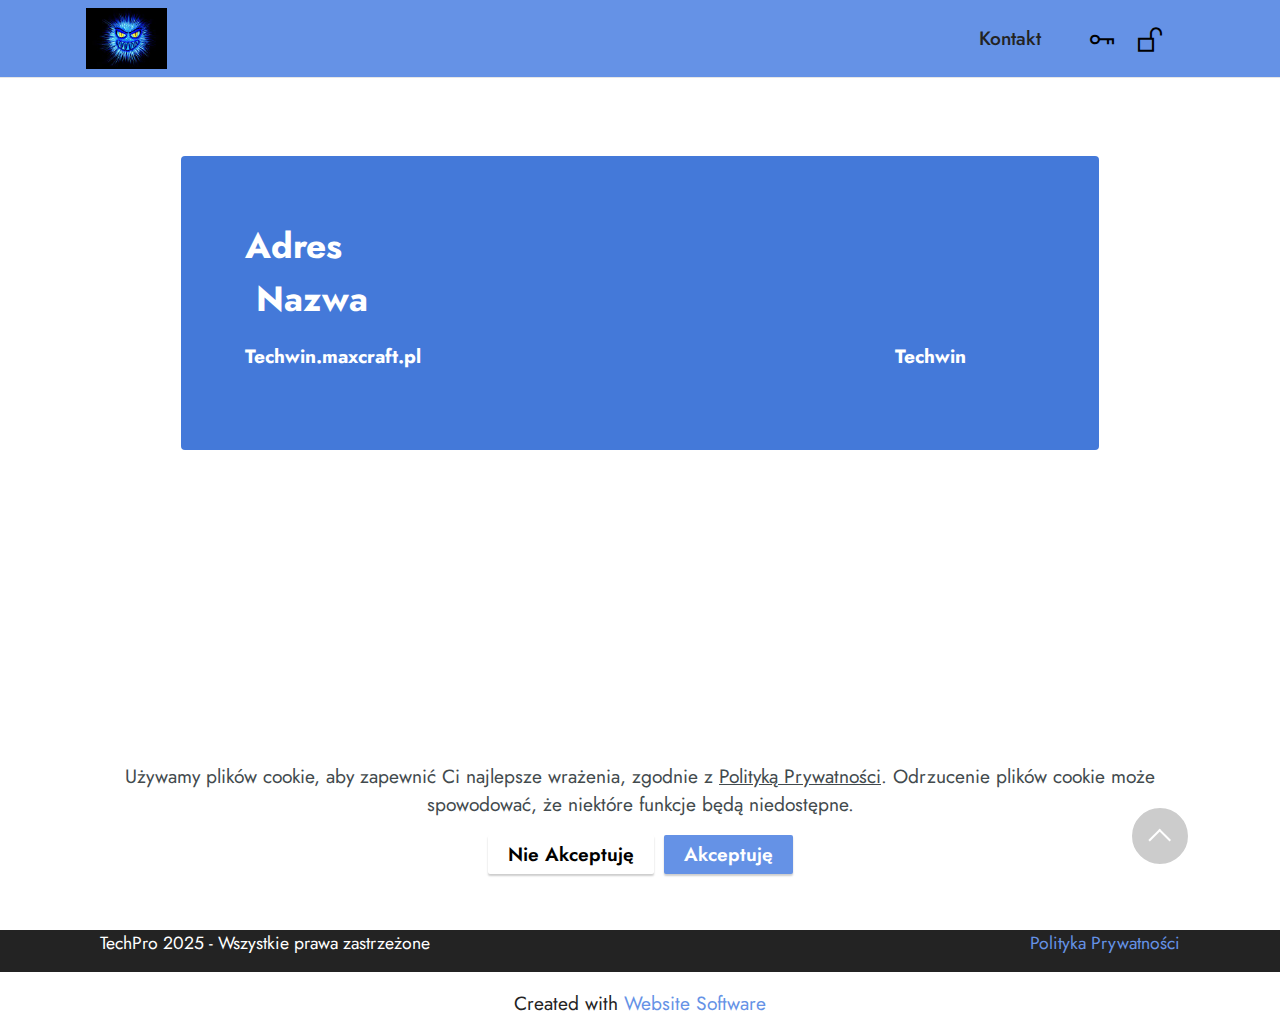
==== page4.html @ 2846bde7 "Add files via upload" ====
<!DOCTYPE html>
<html  >
<head>
  <!-- Site made with Mobirise Website Builder v5.7.0, https://mobirise.com -->
  <meta charset="UTF-8">
  <meta http-equiv="X-UA-Compatible" content="IE=edge">
  <meta name="generator" content="Mobirise v5.7.0, mobirise.com">
  <meta name="viewport" content="width=device-width, initial-scale=1, minimum-scale=1">
  <link rel="shortcut icon" href="assets/images/mbr-121x91.jpg" type="image/x-icon">
  <meta name="description" content="">
  
  
  <title>ip serwera</title>
  <link rel="stylesheet" href="assets/web/assets/mobirise-icons2/mobirise2.css">
  <link rel="stylesheet" href="assets/bootstrap/css/bootstrap.min.css">
  <link rel="stylesheet" href="assets/bootstrap/css/bootstrap-grid.min.css">
  <link rel="stylesheet" href="assets/bootstrap/css/bootstrap-reboot.min.css">
  <link rel="stylesheet" href="assets/animatecss/animate.css">
  <link rel="stylesheet" href="assets/dropdown/css/style.css">
  <link rel="stylesheet" href="assets/socicon/css/styles.css">
  <link rel="stylesheet" href="assets/theme/css/style.css">
  <link rel="preload" href="https://fonts.googleapis.com/css?family=Jost:100,200,300,400,500,600,700,800,900,100i,200i,300i,400i,500i,600i,700i,800i,900i&display=swap" as="style" onload="this.onload=null;this.rel='stylesheet'">
  <noscript><link rel="stylesheet" href="https://fonts.googleapis.com/css?family=Jost:100,200,300,400,500,600,700,800,900,100i,200i,300i,400i,500i,600i,700i,800i,900i&display=swap"></noscript>
  <link rel="preload" as="style" href="assets/mobirise/css/mbr-additional.css"><link rel="stylesheet" href="assets/mobirise/css/mbr-additional.css" type="text/css">

  
  
  
</head>
<body>
  
  <section data-bs-version="5.1" class="menu cid-s48OLK6784" once="menu" id="menu1-13">
    
    <nav class="navbar navbar-dropdown navbar-fixed-top navbar-expand-lg">
        <div class="container">
            <div class="navbar-brand">
                <span class="navbar-logo">
                    <a href="index.html">
                        <img src="assets/images/mbr-121x91.jpg" alt="Mobirise Website Builder" style="height: 3.8rem;">
                    </a>
                </span>
                
            </div>
            <button class="navbar-toggler" type="button" data-toggle="collapse" data-bs-toggle="collapse" data-target="#navbarSupportedContent" data-bs-target="#navbarSupportedContent" aria-controls="navbarNavAltMarkup" aria-expanded="false" aria-label="Toggle navigation">
                <div class="hamburger">
                    <span></span>
                    <span></span>
                    <span></span>
                    <span></span>
                </div>
            </button>
            <div class="collapse navbar-collapse" id="navbarSupportedContent">
                <ul class="navbar-nav nav-dropdown nav-right" data-app-modern-menu="true"><li class="nav-item"><a class="nav-link link text-black text-primary display-7" href="index.html#content4-z">Kontakt</a></li></ul>
                <div class="icons-menu">
                    <a class="iconfont-wrapper" href="page4.html">
                        <span class="p-2 mbr-iconfont mobi-mbri-key mobi-mbri"></span>
                    </a>
                    <a class="iconfont-wrapper" href="page2.html">
                        <span class="p-2 mbr-iconfont mobi-mbri-unlock mobi-mbri"></span>
                    </a>
                    
                    
                </div>
                
            </div>
        </div>
    </nav>

</section>

<section data-bs-version="5.1" class="content15 cid-tpIRMwfz1e" id="content15-15">

    

    
    
    <div class="container">
        <div class="row justify-content-center">
            <div class="card col-md-12 col-lg-10">
                <div class="card-wrapper">
                    <div class="card-box align-left">
                        <h4 class="card-title mbr-fonts-style mbr-white mb-3 display-5">
                            <strong>Adres&nbsp; &nbsp; &nbsp; &nbsp; &nbsp; &nbsp; &nbsp; &nbsp; &nbsp; &nbsp; &nbsp; &nbsp; &nbsp; &nbsp; &nbsp; &nbsp; &nbsp; &nbsp; &nbsp; &nbsp; &nbsp; &nbsp; &nbsp; &nbsp; &nbsp; &nbsp; &nbsp; &nbsp;Nazwa</strong></h4>
                        <p class="mbr-text mbr-fonts-style display-7"><strong>Techwin.maxcraft.pl&nbsp;</strong>&nbsp; &nbsp; &nbsp; &nbsp; &nbsp; &nbsp; &nbsp; &nbsp; &nbsp; &nbsp; &nbsp; &nbsp; &nbsp; &nbsp; &nbsp; &nbsp; &nbsp; &nbsp; &nbsp; &nbsp; &nbsp; &nbsp; &nbsp; &nbsp; &nbsp; &nbsp; &nbsp; &nbsp; &nbsp; &nbsp; &nbsp; &nbsp; &nbsp; &nbsp; &nbsp; &nbsp; &nbsp; &nbsp; &nbsp;&nbsp;<strong>Techwin</strong></p>
                        
                    </div>
                </div>
            </div>
        </div>
    </div>
</section>

<section data-bs-version="5.1" class="content4 cid-tpISpllQGS" id="content4-16">
    

    
    
    <div class="container">
        <div class="row justify-content-center">
            <div class="title col-md-12 col-lg-10">
                <h3 class="mbr-section-title mbr-fonts-style align-center mb-4 display-2"></h3>
                <h4 class="mbr-section-subtitle align-center mbr-fonts-style mb-4 display-5"></h4>
                
            </div>
        </div>
    </div>
</section>

<section data-bs-version="5.1" class="footer7 cid-tpHSxvSnm4" once="footers" id="footer7-14">

    

    

    <div class="container">
        <div class="media-container-row align-center mbr-white">
            <div class="col-12">
                <p class="mbr-text mb-0 mbr-fonts-style display-4">TechPro 2025 - Wszystkie prawa zastrzeżone&nbsp; &nbsp; &nbsp; &nbsp; &nbsp; &nbsp; &nbsp; &nbsp; &nbsp; &nbsp; &nbsp; &nbsp; &nbsp; &nbsp; &nbsp; &nbsp; &nbsp; &nbsp; &nbsp; &nbsp; &nbsp; &nbsp; &nbsp; &nbsp; &nbsp; &nbsp; &nbsp; &nbsp; &nbsp; &nbsp; &nbsp; &nbsp; &nbsp; &nbsp; &nbsp; &nbsp; &nbsp; &nbsp; &nbsp; &nbsp; &nbsp; &nbsp; &nbsp; &nbsp; &nbsp; &nbsp; &nbsp; &nbsp; &nbsp; &nbsp; &nbsp; &nbsp; &nbsp; &nbsp; &nbsp; &nbsp; &nbsp; &nbsp; &nbsp; &nbsp;&nbsp;<a href="polityka-prywatnosci.html" class="text-primary">Polityka Prywatności</a></p>
            </div>
        </div>
    </div>
</section><section class="display-7" style="padding: 0;align-items: center;justify-content: center;flex-wrap: wrap;    align-content: center;display: flex;position: relative;height: 4rem;"><a href="https://mobiri.se/2919796" style="flex: 1 1;height: 4rem;position: absolute;width: 100%;z-index: 1;"><img alt="" style="height: 4rem;" src="[data-uri]"></a><p style="margin: 0;text-align: center;" class="display-7">Created with &#8204;</p><a style="z-index:1" href="https://mobirise.com/html-builder.html"> Website Software</a></section><script type="text/plain" data-src="assets/bootstrap/js/bootstrap.bundle.min.js"></script><script src="assets/web/assets/cookies-alert-plugin/cookies-alert-core.js"></script><script src="assets/web/assets/cookies-alert-plugin/cookies-alert-script.js"></script><script type="text/plain" data-src="assets/smoothscroll/smooth-scroll.js"></script><script type="text/plain" data-src="assets/ytplayer/index.js"></script><script type="text/plain" data-src="assets/dropdown/js/navbar-dropdown.js"></script><script type="text/plain" data-src="assets/theme/js/script.js"></script>
  
  
<input name="cookieData" type="hidden" data-cookie-cookiesAlertType='2' data-cookie-customDialogSelector='null' data-cookie-colorText='#424a4d' data-cookie-colorBg='rgb(255, 255, 255)' data-cookie-opacityOverlay='1' data-cookie-textButton='Akceptuję' data-cookie-rejectText='Nie Akceptuję' data-cookie-colorButton='#6592e6' data-cookie-rejectColor='#ffffff' data-cookie-colorLink='#424a4d' data-cookie-underlineLink='true' data-cookie-text="Używamy plików cookie, aby zapewnić Ci najlepsze wrażenia, zgodnie z <a href='polityka-prywatnosci.html'>Polityką Prywatności</a>. Odrzucenie plików cookie może spowodować, że niektóre funkcje będą niedostępne.">
   <div id="scrollToTop" class="scrollToTop mbr-arrow-up"><a style="text-align: center;"><i class="mbr-arrow-up-icon mbr-arrow-up-icon-cm cm-icon cm-icon-smallarrow-up"></i></a></div>
    <input name="animation" type="hidden">
  </body>
</html>
---- assets/web/assets/mobirise-icons2/mobirise2.css ----
@font-face {
  font-family: 'Moririse2';
  font-display: swap;
  src:  url('mobirise2.eot?f2bix4');
  src:  url('mobirise2.eot?f2bix4#iefix') format('embedded-opentype'),
    url('mobirise2.ttf?f2bix4') format('truetype'),
    url('mobirise2.woff?f2bix4') format('woff'),
    url('mobirise2.svg?f2bix4#mobirise2') format('svg');
  font-weight: normal;
  font-style: normal;
}

[class^="mobi-"], [class*=" mobi-"] {
  /* use !important to prevent issues with browser extensions that change fonts */
  font-family: 'Moririse2' !important;
  speak: none;
  font-style: normal;
  font-weight: normal;
  font-variant: normal;
  text-transform: none;
  line-height: 1;

  /* Better Font Rendering =========== */
  -webkit-font-smoothing: antialiased;
  -moz-osx-font-smoothing: grayscale;
}

.mobi-mbri-add-submenu:before {
  content: "\e900";
}
.mobi-mbri-alert:before {
  content: "\e901";
}
.mobi-mbri-align-center:before {
  content: "\e902";
}
.mobi-mbri-align-justify:before {
  content: "\e903";
}
.mobi-mbri-align-left:before {
  content: "\e904";
}
.mobi-mbri-align-right:before {
  content: "\e905";
}
.mobi-mbri-android:before {
  content: "\e906";
}
.mobi-mbri-apple:before {
  content: "\e907";
}
.mobi-mbri-arrow-down:before {
  content: "\e908";
}
.mobi-mbri-arrow-next:before {
  content: "\e909";
}
.mobi-mbri-arrow-prev:before {
  content: "\e90a";
}
.mobi-mbri-arrow-up:before {
  content: "\e90b";
}
.mobi-mbri-bold:before {
  content: "\e90c";
}
.mobi-mbri-bookmark:before {
  content: "\e90d";
}
.mobi-mbri-bootstrap:before {
  content: "\e90e";
}
.mobi-mbri-briefcase:before {
  content: "\e90f";
}
.mobi-mbri-browse:before {
  content: "\e910";
}
.mobi-mbri-bulleted-list:before {
  content: "\e911";
}
.mobi-mbri-calendar:before {
  content: "\e912";
}
.mobi-mbri-camera:before {
  content: "\e913";
}
.mobi-mbri-cart-add:before {
  content: "\e914";
}
.mobi-mbri-cart-full:before {
  content: "\e915";
}
.mobi-mbri-cash:before {
  content: "\e916";
}
.mobi-mbri-change-style:before {
  content: "\e917";
}
.mobi-mbri-chat:before {
  content: "\e918";
}
.mobi-mbri-clock:before {
  content: "\e919";
}
.mobi-mbri-close:before {
  content: "\e91a";
}
.mobi-mbri-cloud:before {
  content: "\e91b";
}
.mobi-mbri-code:before {
  content: "\e91c";
}
.mobi-mbri-contact-form:before {
  content: "\e91d";
}
.mobi-mbri-credit-card:before {
  content: "\e91e";
}
.mobi-mbri-cursor-click:before {
  content: "\e91f";
}
.mobi-mbri-cust-feedback:before {
  content: "\e920";
}
.mobi-mbri-database:before {
  content: "\e921";
}
.mobi-mbri-delivery:before {
  content: "\e922";
}
.mobi-mbri-desktop:before {
  content: "\e923";
}
.mobi-mbri-devices:before {
  content: "\e924";
}
.mobi-mbri-down:before {
  content: "\e925";
}
.mobi-mbri-download-2:before {
  content: "\e926";
}
.mobi-mbri-download:before {
  content: "\e927";
}
.mobi-mbri-drag-n-drop-2:before {
  content: "\e928";
}
.mobi-mbri-drag-n-drop:before {
  content: "\e929";
}
.mobi-mbri-edit-2:before {
  content: "\e92a";
}
.mobi-mbri-edit:before {
  content: "\e92b";
}
.mobi-mbri-error:before {
  content: "\e92c";
}
.mobi-mbri-extension:before {
  content: "\e92d";
}
.mobi-mbri-features:before {
  content: "\e92e";
}
.mobi-mbri-file:before {
  content: "\e92f";
}
.mobi-mbri-flag:before {
  content: "\e930";
}
.mobi-mbri-folder:before {
  content: "\e931";
}
.mobi-mbri-gift:before {
  content: "\e932";
}
.mobi-mbri-github:before {
  content: "\e933";
}
.mobi-mbri-globe-2:before {
  content: "\e934";
}
.mobi-mbri-globe:before {
  content: "\e935";
}
.mobi-mbri-growing-chart:before {
  content: "\e936";
}
.mobi-mbri-hearth:before {
  content: "\e937";
}
.mobi-mbri-help:before {
  content: "\e938";
}
.mobi-mbri-home:before {
  content: "\e939";
}
.mobi-mbri-hot-cup:before {
  content: "\e93a";
}
.mobi-mbri-idea:before {
  content: "\e93b";
}
.mobi-mbri-image-gallery:before {
  content: "\e93c";
}
.mobi-mbri-image-slider:before {
  content: "\e93d";
}
.mobi-mbri-info:before {
  content: "\e93e";
}
.mobi-mbri-italic:before {
  content: "\e93f";
}
.mobi-mbri-key:before {
  content: "\e940";
}
.mobi-mbri-laptop:before {
  content: "\e941";
}
.mobi-mbri-layers:before {
  content: "\e942";
}
.mobi-mbri-left-right:before {
  content: "\e943";
}
.mobi-mbri-left:before {
  content: "\e944";
}
.mobi-mbri-letter:before {
  content: "\e945";
}
.mobi-mbri-like:before {
  content: "\e946";
}
.mobi-mbri-link:before {
  content: "\e947";
}
.mobi-mbri-lock:before {
  content: "\e948";
}
.mobi-mbri-login:before {
  content: "\e949";
}
.mobi-mbri-logout:before {
  content: "\e94a";
}
.mobi-mbri-magic-stick:before {
  content: "\e94b";
}
.mobi-mbri-map-pin:before {
  content: "\e94c";
}
.mobi-mbri-menu:before {
  content: "\e94d";
}
.mobi-mbri-mobile-2:before {
  content: "\e94e";
}
.mobi-mbri-mobile-horizontal:before {
  content: "\e94f";
}
.mobi-mbri-mobile:before {
  content: "\e950";
}
.mobi-mbri-mobirise:before {
  content: "\e951";
}
.mobi-mbri-more-horizontal:before {
  content: "\e952";
}
.mobi-mbri-more-vertical:before {
  content: "\e953";
}
.mobi-mbri-music:before {
  content: "\e954";
}
.mobi-mbri-new-file:before {
  content: "\e955";
}
.mobi-mbri-numbered-list:before {
  content: "\e956";
}
.mobi-mbri-opened-folder:before {
  content: "\e957";
}
.mobi-mbri-pages:before {
  content: "\e958";
}
.mobi-mbri-paper-plane:before {
  content: "\e959";
}
.mobi-mbri-paperclip:before {
  content: "\e95a";
}
.mobi-mbri-phone:before {
  content: "\e95b";
}
.mobi-mbri-photo:before {
  content: "\e95c";
}
.mobi-mbri-photos:before {
  content: "\e95d";
}
.mobi-mbri-pin:before {
  content: "\e95e";
}
.mobi-mbri-play:before {
  content: "\e95f";
}
.mobi-mbri-plus:before {
  content: "\e960";
}
.mobi-mbri-preview:before {
  content: "\e961";
}
.mobi-mbri-print:before {
  content: "\e962";
}
.mobi-mbri-protect:before {
  content: "\e963";
}
.mobi-mbri-question:before {
  content: "\e964";
}
.mobi-mbri-quote-left:before {
  content: "\e965";
}
.mobi-mbri-quote-right:before {
  content: "\e966";
}
.mobi-mbri-redo:before {
  content: "\e967";
}
.mobi-mbri-refresh:before {
  content: "\e968";
}
.mobi-mbri-responsive-2:before {
  content: "\e969";
}
.mobi-mbri-responsive:before {
  content: "\e96a";
}
.mobi-mbri-right:before {
  content: "\e96b";
}
.mobi-mbri-rocket:before {
  content: "\e96c";
}
.mobi-mbri-sad-face:before {
  content: "\e96d";
}
.mobi-mbri-sale:before {
  content: "\e96e";
}
.mobi-mbri-save:before {
  content: "\e96f";
}
.mobi-mbri-search:before {
  content: "\e970";
}
.mobi-mbri-setting-2:before {
  content: "\e971";
}
.mobi-mbri-setting-3:before {
  content: "\e972";
}
.mobi-mbri-setting:before {
  content: "\e973";
}
.mobi-mbri-share:before {
  content: "\e974";
}
.mobi-mbri-shopping-bag:before {
  content: "\e975";
}
.mobi-mbri-shopping-basket:before {
  content: "\e976";
}
.mobi-mbri-shopping-cart:before {
  content: "\e977";
}
.mobi-mbri-sites:before {
  content: "\e978";
}
.mobi-mbri-smile-face:before {
  content: "\e979";
}
.mobi-mbri-speed:before {
  content: "\e97a";
}
.mobi-mbri-star:before {
  content: "\e97b";
}
.mobi-mbri-success:before {
  content: "\e97c";
}
.mobi-mbri-sun:before {
  content: "\e97d";
}
.mobi-mbri-sun2:before {
  content: "\e97e";
}
.mobi-mbri-tablet-vertical:before {
  content: "\e97f";
}
.mobi-mbri-tablet:before {
  content: "\e980";
}
.mobi-mbri-target:before {
  content: "\e981";
}
.mobi-mbri-timer:before {
  content: "\e982";
}
.mobi-mbri-to-ftp:before {
  content: "\e983";
}
.mobi-mbri-to-local-drive:before {
  content: "\e984";
}
.mobi-mbri-touch-swipe:before {
  content: "\e985";
}
.mobi-mbri-touch:before {
  content: "\e986";
}
.mobi-mbri-trash:before {
  content: "\e987";
}
.mobi-mbri-underline:before {
  content: "\e988";
}
.mobi-mbri-undo:before {
  content: "\e989";
}
.mobi-mbri-unlink:before {
  content: "\e98a";
}
.mobi-mbri-unlock:before {
  content: "\e98b";
}
.mobi-mbri-up-down:before {
  content: "\e98c";
}
.mobi-mbri-up:before {
  content: "\e98d";
}
.mobi-mbri-update:before {
  content: "\e98e";
}
.mobi-mbri-upload-2:before {
  content: "\e98f";
}
.mobi-mbri-upload:before {
  content: "\e990";
}
.mobi-mbri-user-2:before {
  content: "\e991";
}
.mobi-mbri-user:before {
  content: "\e992";
}
.mobi-mbri-users:before {
  content: "\e993";
}
.mobi-mbri-video-play:before {
  content: "\e994";
}
.mobi-mbri-video:before {
  content: "\e995";
}
.mobi-mbri-watch:before {
  content: "\e996";
}
.mobi-mbri-website-theme-2:before {
  content: "\e997";
}
.mobi-mbri-website-theme:before {
  content: "\e998";
}
.mobi-mbri-wifi:before {
  content: "\e999";
}
.mobi-mbri-windows:before {
  content: "\e99a";
}
.mobi-mbri-zoom-in:before {
  content: "\e99b";
}
.mobi-mbri-zoom-out:before {
  content: "\e99c";
}
---- assets/dropdown/css/style.css ----
.navbar-dropdown {
  left: 0;
  padding: 0;
  position: absolute;
  right: 0;
  top: 0;
  transition: all 0.45s ease;
  z-index: 1030;
  background: #282828; }
  .navbar-dropdown .navbar-logo {
    margin-right: 0.8rem;
    transition: margin 0.3s ease-in-out;
    vertical-align: middle; }
    .navbar-dropdown .navbar-logo img {
      height: 3.125rem;
      transition: all 0.3s ease-in-out; }
    .navbar-dropdown .navbar-logo.mbr-iconfont {
      font-size: 3.125rem;
      line-height: 3.125rem; }
  .navbar-dropdown .navbar-caption {
    font-weight: 700;
    white-space: normal;
    vertical-align: -4px;
    line-height: 3.125rem !important; }
    .navbar-dropdown .navbar-caption, .navbar-dropdown .navbar-caption:hover {
      color: inherit;
      text-decoration: none; }
  .navbar-dropdown .mbr-iconfont + .navbar-caption {
    vertical-align: -1px; }
  .navbar-dropdown.navbar-fixed-top {
    position: fixed; }
  .navbar-dropdown .navbar-brand span {
    vertical-align: -4px; }
  .navbar-dropdown.bg-color.transparent {
    background: none; }
  .navbar-dropdown.navbar-short .navbar-brand {
    padding: 0.625rem 0; }
    .navbar-dropdown.navbar-short .navbar-brand span {
      vertical-align: -1px; }
  .navbar-dropdown.navbar-short .navbar-caption {
    line-height: 2.375rem !important;
    vertical-align: -2px; }
  .navbar-dropdown.navbar-short .navbar-logo {
    margin-right: 0.5rem; }
    .navbar-dropdown.navbar-short .navbar-logo img {
      height: 2.375rem; }
    .navbar-dropdown.navbar-short .navbar-logo.mbr-iconfont {
      font-size: 2.375rem;
      line-height: 2.375rem; }
  .navbar-dropdown.navbar-short .mbr-table-cell {
    height: 3.625rem; }
  .navbar-dropdown .navbar-close {
    left: 0.6875rem;
    position: fixed;
    top: 0.75rem;
    z-index: 1000; }
  .navbar-dropdown .hamburger-icon {
    content: "";
    display: inline-block;
    vertical-align: middle;
    width: 16px;
    -webkit-box-shadow: 0 -6px 0 1px #282828,0 0 0 1px #282828,0 6px 0 1px #282828;
    -moz-box-shadow: 0 -6px 0 1px #282828,0 0 0 1px #282828,0 6px 0 1px #282828;
    box-shadow: 0 -6px 0 1px #282828,0 0 0 1px #282828,0 6px 0 1px #282828; }

.dropdown-menu .dropdown-toggle[data-toggle="dropdown-submenu"]::after {
  border-bottom: 0.35em solid transparent;
  border-left: 0.35em solid;
  border-right: 0;
  border-top: 0.35em solid transparent;
  margin-left: 0.3rem; }

.dropdown-menu .dropdown-item:focus {
  outline: 0; }

.nav-dropdown {
  font-size: 0.75rem;
  font-weight: 500;
  height: auto !important; }
  .nav-dropdown .nav-btn {
    padding-left: 1rem; }
  .nav-dropdown .link {
    margin: .667em 1.667em;
    font-weight: 500;
    padding: 0;
    transition: color .2s ease-in-out; }
    .nav-dropdown .link.dropdown-toggle {
      margin-right: 2.583em; }
      .nav-dropdown .link.dropdown-toggle::after {
        margin-left: .25rem;
        border-top: 0.35em solid;
        border-right: 0.35em solid transparent;
        border-left: 0.35em solid transparent;
        border-bottom: 0; }
      .nav-dropdown .link.dropdown-toggle[aria-expanded="true"] {
        margin: 0;
        padding: 0.667em 3.263em  0.667em 1.667em; }
  .nav-dropdown .link::after,
  .nav-dropdown .dropdown-item::after {
    color: inherit; }
  .nav-dropdown .btn {
    font-size: 0.75rem;
    font-weight: 700;
    letter-spacing: 0;
    margin-bottom: 0;
    padding-left: 1.25rem;
    padding-right: 1.25rem; }
  .nav-dropdown .dropdown-menu {
    border-radius: 0;
    border: 0;
    left: 0;
    margin: 0;
    padding-bottom: 1.25rem;
    padding-top: 1.25rem;
    position: relative; }
  .nav-dropdown .dropdown-submenu {
    margin-left: 0.125rem;
    top: 0; }
  .nav-dropdown .dropdown-item {
    font-weight: 500;
    line-height: 2;
    padding: 0.3846em 4.615em 0.3846em 1.5385em;
    position: relative;
    transition: color .2s ease-in-out, background-color .2s ease-in-out; }
    .nav-dropdown .dropdown-item::after {
      margin-top: -0.3077em;
      position: absolute;
      right: 1.1538em;
      top: 50%; }
    .nav-dropdown .dropdown-item:focus, .nav-dropdown .dropdown-item:hover {
      background: none; }

@media (max-width: 767px) {
  .nav-dropdown.navbar-toggleable-sm {
    bottom: 0;
    display: none;
    left: 0;
    overflow-x: hidden;
    position: fixed;
    top: 0;
    transform: translateX(-100%);
    -ms-transform: translateX(-100%);
    -webkit-transform: translateX(-100%);
    width: 18.75rem;
    z-index: 999; } }
.nav-dropdown.navbar-toggleable-xl {
  bottom: 0;
  display: none;
  left: 0;
  overflow-x: hidden;
  position: fixed;
  top: 0;
  transform: translateX(-100%);
  -ms-transform: translateX(-100%);
  -webkit-transform: translateX(-100%);
  width: 18.75rem;
  z-index: 999; }

.nav-dropdown-sm {
  display: block !important;
  overflow-x: hidden;
  overflow: auto;
  padding-top: 3.875rem; }
  .nav-dropdown-sm::after {
    content: "";
    display: block;
    height: 3rem;
    width: 100%; }
  .nav-dropdown-sm.collapse.in ~ .navbar-close {
    display: block !important; }
  .nav-dropdown-sm.collapsing, .nav-dropdown-sm.collapse.in {
    transform: translateX(0);
    -ms-transform: translateX(0);
    -webkit-transform: translateX(0);
    transition: all 0.25s ease-out;
    -webkit-transition: all 0.25s ease-out;
    background: #282828; }
  .nav-dropdown-sm.collapsing[aria-expanded="false"] {
    transform: translateX(-100%);
    -ms-transform: translateX(-100%);
    -webkit-transform: translateX(-100%); }
  .nav-dropdown-sm .nav-item {
    display: block;
    margin-left: 0 !important;
    padding-left: 0; }
  .nav-dropdown-sm .link,
  .nav-dropdown-sm .dropdown-item {
    border-top: 1px dotted rgba(255, 255, 255, 0.1);
    font-size: 0.8125rem;
    line-height: 1.6;
    margin: 0 !important;
    padding: 0.875rem 2.4rem 0.875rem 1.5625rem !important;
    position: relative;
    white-space: normal; }
    .nav-dropdown-sm .link:focus, .nav-dropdown-sm .link:hover,
    .nav-dropdown-sm .dropdown-item:focus,
    .nav-dropdown-sm .dropdown-item:hover {
      background: rgba(0, 0, 0, 0.2) !important;
      color: #c0a375; }
  .nav-dropdown-sm .nav-btn {
    position: relative;
    padding: 1.5625rem 1.5625rem 0 1.5625rem; }
    .nav-dropdown-sm .nav-btn::before {
      border-top: 1px dotted rgba(255, 255, 255, 0.1);
      content: "";
      left: 0;
      position: absolute;
      top: 0;
      width: 100%; }
    .nav-dropdown-sm .nav-btn + .nav-btn {
      padding-top: 0.625rem; }
      .nav-dropdown-sm .nav-btn + .nav-btn::before {
        display: none; }
  .nav-dropdown-sm .btn {
    padding: 0.625rem 0; }
  .nav-dropdown-sm .dropdown-toggle[data-toggle="dropdown-submenu"]::after {
    margin-left: .25rem;
    border-top: 0.35em solid;
    border-right: 0.35em solid transparent;
    border-left: 0.35em solid transparent;
    border-bottom: 0; }
  .nav-dropdown-sm .dropdown-toggle[data-toggle="dropdown-submenu"][aria-expanded="true"]::after {
    border-top: 0;
    border-right: 0.35em solid transparent;
    border-left: 0.35em solid transparent;
    border-bottom: 0.35em solid; }
  .nav-dropdown-sm .dropdown-menu {
    margin: 0;
    padding: 0;
    position: relative;
    top: 0;
    left: 0;
    width: 100%;
    border: 0;
    float: none;
    border-radius: 0;
    background: none; }
  .nav-dropdown-sm .dropdown-submenu {
    left: 100%;
    margin-left: 0.125rem;
    margin-top: -1.25rem;
    top: 0; }

.navbar-toggleable-sm .nav-dropdown .dropdown-menu {
  position: absolute; }

.navbar-toggleable-sm .nav-dropdown .dropdown-submenu {
  left: 100%;
  margin-left: 0.125rem;
  margin-top: -1.25rem;
  top: 0; }

.navbar-toggleable-sm.opened .nav-dropdown .dropdown-menu {
  position: relative; }

.navbar-toggleable-sm.opened .nav-dropdown .dropdown-submenu {
  left: 0;
  margin-left: 00rem;
  margin-top: 0rem;
  top: 0; }

.is-builder .nav-dropdown.collapsing {
  transition: none !important; }
---- assets/socicon/css/styles.css ----
@charset "UTF-8";

@font-face {
  font-family: 'Socicon';
  src:  url('../fonts/socicon.eot');
  src:  url('../fonts/socicon.eot?#iefix') format('embedded-opentype'),
    url('../fonts/socicon.woff2') format('woff2'),
    url('../fonts/socicon.ttf') format('truetype'),
    url('../fonts/socicon.woff') format('woff'),
    url('../fonts/socicon.svg#socicon') format('svg');
  font-weight: normal;
  font-style: normal;
  font-display: swap;
}

[data-icon]:before {
  font-family: "socicon" !important;
  content: attr(data-icon);
  font-style: normal !important;
  font-weight: normal !important;
  font-variant: normal !important;
  text-transform: none !important;
  speak: none;
  line-height: 1;
  -webkit-font-smoothing: antialiased;
  -moz-osx-font-smoothing: grayscale;
}

[class^="socicon-"], [class*=" socicon-"] {
  /* use !important to prevent issues with browser extensions that change fonts */
  font-family: 'Socicon' !important;
  speak: none;
  font-style: normal;
  font-weight: normal;
  font-variant: normal;
  text-transform: none;
  line-height: 1;

  /* Better Font Rendering =========== */
  -webkit-font-smoothing: antialiased;
  -moz-osx-font-smoothing: grayscale;
}

.socicon-eitaa:before {
  content: "\e97c";
}
.socicon-soroush:before {
  content: "\e97d";
}
.socicon-bale:before {
  content: "\e97e";
}
.socicon-zazzle:before {
  content: "\e97b";
}
.socicon-society6:before {
  content: "\e97a";
}
.socicon-redbubble:before {
  content: "\e979";
}
.socicon-avvo:before {
  content: "\e978";
}
.socicon-stitcher:before {
  content: "\e977";
}
.socicon-googlehangouts:before {
  content: "\e974";
}
.socicon-dlive:before {
  content: "\e975";
}
.socicon-vsco:before {
  content: "\e976";
}
.socicon-flipboard:before {
  content: "\e973";
}
.socicon-ubuntu:before {
  content: "\e958";
}
.socicon-artstation:before {
  content: "\e959";
}
.socicon-invision:before {
  content: "\e95a";
}
.socicon-torial:before {
  content: "\e95b";
}
.socicon-collectorz:before {
  content: "\e95c";
}
.socicon-seenthis:before {
  content: "\e95d";
}
.socicon-googleplaymusic:before {
  content: "\e95e";
}
.socicon-debian:before {
  content: "\e95f";
}
.socicon-filmfreeway:before {
  content: "\e960";
}
.socicon-gnome:before {
  content: "\e961";
}
.socicon-itchio:before {
  content: "\e962";
}
.socicon-jamendo:before {
  content: "\e963";
}
.socicon-mix:before {
  content: "\e964";
}
.socicon-sharepoint:before {
  content: "\e965";
}
.socicon-tinder:before {
  content: "\e966";
}
.socicon-windguru:before {
  content: "\e967";
}
.socicon-cdbaby:before {
  content: "\e968";
}
.socicon-elementaryos:before {
  content: "\e969";
}
.socicon-stage32:before {
  content: "\e96a";
}
.socicon-tiktok:before {
  content: "\e96b";
}
.socicon-gitter:before {
  content: "\e96c";
}
.socicon-letterboxd:before {
  content: "\e96d";
}
.socicon-threema:before {
  content: "\e96e";
}
.socicon-splice:before {
  content: "\e96f";
}
.socicon-metapop:before {
  content: "\e970";
}
.socicon-naver:before {
  content: "\e971";
}
.socicon-remote:before {
  content: "\e972";
}
.socicon-internet:before {
  content: "\e957";
}
.socicon-moddb:before {
  content: "\e94b";
}
.socicon-indiedb:before {
  content: "\e94c";
}
.socicon-traxsource:before {
  content: "\e94d";
}
.socicon-gamefor:before {
  content: "\e94e";
}
.socicon-pixiv:before {
  content: "\e94f";
}
.socicon-myanimelist:before {
  content: "\e950";
}
.socicon-blackberry:before {
  content: "\e951";
}
.socicon-wickr:before {
  content: "\e952";
}
.socicon-spip:before {
  content: "\e953";
}
.socicon-napster:before {
  content: "\e954";
}
.socicon-beatport:before {
  content: "\e955";
}
.socicon-hackerone:before {
  content: "\e956";
}
.socicon-hackernews:before {
  content: "\e946";
}
.socicon-smashwords:before {
  content: "\e947";
}
.socicon-kobo:before {
  content: "\e948";
}
.socicon-bookbub:before {
  content: "\e949";
}
.socicon-mailru:before {
  content: "\e94a";
}
.socicon-gitlab:before {
  content: "\e945";
}
.socicon-instructables:before {
  content: "\e944";
}
.socicon-portfolio:before {
  content: "\e943";
}
.socicon-codered:before {
  content: "\e940";
}
.socicon-origin:before {
  content: "\e941";
}
.socicon-nextdoor:before {
  content: "\e942";
}
.socicon-udemy:before {
  content: "\e93f";
}
.socicon-livemaster:before {
  content: "\e93e";
}
.socicon-crunchbase:before {
  content: "\e93b";
}
.socicon-homefy:before {
  content: "\e93c";
}
.socicon-calendly:before {
  content: "\e93d";
}
.socicon-realtor:before {
  content: "\e90f";
}
.socicon-tidal:before {
  content: "\e910";
}
.socicon-qobuz:before {
  content: "\e911";
}
.socicon-natgeo:before {
  content: "\e912";
}
.socicon-mastodon:before {
  content: "\e913";
}
.socicon-unsplash:before {
  content: "\e914";
}
.socicon-homeadvisor:before {
  content: "\e915";
}
.socicon-angieslist:before {
  content: "\e916";
}
.socicon-codepen:before {
  content: "\e917";
}
.socicon-slack:before {
  content: "\e918";
}
.socicon-openaigym:before {
  content: "\e919";
}
.socicon-logmein:before {
  content: "\e91a";
}
.socicon-fiverr:before {
  content: "\e91b";
}
.socicon-gotomeeting:before {
  content: "\e91c";
}
.socicon-aliexpress:before {
  content: "\e91d";
}
.socicon-guru:before {
  content: "\e91e";
}
.socicon-appstore:before {
  content: "\e91f";
}
.socicon-homes:before {
  content: "\e920";
}
.socicon-zoom:before {
  content: "\e921";
}
.socicon-alibaba:before {
  content: "\e922";
}
.socicon-craigslist:before {
  content: "\e923";
}
.socicon-wix:before {
  content: "\e924";
}
.socicon-redfin:before {
  content: "\e925";
}
.socicon-googlecalendar:before {
  content: "\e926";
}
.socicon-shopify:before {
  content: "\e927";
}
.socicon-freelancer:before {
  content: "\e928";
}
.socicon-seedrs:before {
  content: "\e929";
}
.socicon-bing:before {
  content: "\e92a";
}
.socicon-doodle:before {
  content: "\e92b";
}
.socicon-bonanza:before {
  content: "\e92c";
}
.socicon-squarespace:before {
  content: "\e92d";
}
.socicon-toptal:before {
  content: "\e92e";
}
.socicon-gust:before {
  content: "\e92f";
}
.socicon-ask:before {
  content: "\e930";
}
.socicon-trulia:before {
  content: "\e931";
}
.socicon-loomly:before {
  content: "\e932";
}
.socicon-ghost:before {
  content: "\e933";
}
.socicon-upwork:before {
  content: "\e934";
}
.socicon-fundable:before {
  content: "\e935";
}
.socicon-booking:before {
  content: "\e936";
}
.socicon-googlemaps:before {
  content: "\e937";
}
.socicon-zillow:before {
  content: "\e938";
}
.socicon-niconico:before {
  content: "\e939";
}
.socicon-toneden:before {
  content: "\e93a";
}
.socicon-augment:before {
  content: "\e908";
}
.socicon-bitbucket:before {
  content: "\e909";
}
.socicon-fyuse:before {
  content: "\e90a";
}
.socicon-yt-gaming:before {
  content: "\e90b";
}
.socicon-sketchfab:before {
  content: "\e90c";
}
.socicon-mobcrush:before {
  content: "\e90d";
}
.socicon-microsoft:before {
  content: "\e90e";
}
.socicon-pandora:before {
  content: "\e907";
}
.socicon-messenger:before {
  content: "\e906";
}
.socicon-gamewisp:before {
  content: "\e905";
}
.socicon-bloglovin:before {
  content: "\e904";
}
.socicon-tunein:before {
  content: "\e903";
}
.socicon-gamejolt:before {
  content: "\e901";
}
.socicon-trello:before {
  content: "\e902";
}
.socicon-spreadshirt:before {
  content: "\e900";
}
.socicon-500px:before {
  content: "\e000";
}
.socicon-8tracks:before {
  content: "\e001";
}
.socicon-airbnb:before {
  content: "\e002";
}
.socicon-alliance:before {
  content: "\e003";
}
.socicon-amazon:before {
  content: "\e004";
}
.socicon-amplement:before {
  content: "\e005";
}
.socicon-android:before {
  content: "\e006";
}
.socicon-angellist:before {
  content: "\e007";
}
.socicon-apple:before {
  content: "\e008";
}
.socicon-appnet:before {
  content: "\e009";
}
.socicon-baidu:before {
  content: "\e00a";
}
.socicon-bandcamp:before {
  content: "\e00b";
}
.socicon-battlenet:before {
  content: "\e00c";
}
.socicon-mixer:before {
  content: "\e00d";
}
.socicon-bebee:before {
  content: "\e00e";
}
.socicon-bebo:before {
  content: "\e00f";
}
.socicon-behance:before {
  content: "\e010";
}
.socicon-blizzard:before {
  content: "\e011";
}
.socicon-blogger:before {
  content: "\e012";
}
.socicon-buffer:before {
  content: "\e013";
}
.socicon-chrome:before {
  content: "\e014";
}
.socicon-coderwall:before {
  content: "\e015";
}
.socicon-curse:before {
  content: "\e016";
}
.socicon-dailymotion:before {
  content: "\e017";
}
.socicon-deezer:before {
  content: "\e018";
}
.socicon-delicious:before {
  content: "\e019";
}
.socicon-deviantart:before {
  content: "\e01a";
}
.socicon-diablo:before {
  content: "\e01b";
}
.socicon-digg:before {
  content: "\e01c";
}
.socicon-discord:before {
  content: "\e01d";
}
.socicon-disqus:before {
  content: "\e01e";
}
.socicon-douban:before {
  content: "\e01f";
}
.socicon-draugiem:before {
  content: "\e020";
}
.socicon-dribbble:before {
  content: "\e021";
}
.socicon-drupal:before {
  content: "\e022";
}
.socicon-ebay:before {
  content: "\e023";
}
.socicon-ello:before {
  content: "\e024";
}
.socicon-endomodo:before {
  content: "\e025";
}
.socicon-envato:before {
  content: "\e026";
}
.socicon-etsy:before {
  content: "\e027";
}
.socicon-facebook:before {
  content: "\e028";
}
.socicon-feedburner:before {
  content: "\e029";
}
.socicon-filmweb:before {
  content: "\e02a";
}
.socicon-firefox:before {
  content: "\e02b";
}
.socicon-flattr:before {
  content: "\e02c";
}
.socicon-flickr:before {
  content: "\e02d";
}
.socicon-formulr:before {
  content: "\e02e";
}
.socicon-forrst:before {
  content: "\e02f";
}
.socicon-foursquare:before {
  content: "\e030";
}
.socicon-friendfeed:before {
  content: "\e031";
}
.socicon-github:before {
  content: "\e032";
}
.socicon-goodreads:before {
  content: "\e033";
}
.socicon-google:before {
  content: "\e034";
}
.socicon-googlescholar:before {
  content: "\e035";
}
.socicon-googlegroups:before {
  content: "\e036";
}
.socicon-googlephotos:before {
  content: "\e037";
}
.socicon-googleplus:before {
  content: "\e038";
}
.socicon-grooveshark:before {
  content: "\e039";
}
.socicon-hackerrank:before {
  content: "\e03a";
}
.socicon-hearthstone:before {
  content: "\e03b";
}
.socicon-hellocoton:before {
  content: "\e03c";
}
.socicon-heroes:before {
  content: "\e03d";
}
.socicon-smashcast:before {
  content: "\e03e";
}
.socicon-horde:before {
  content: "\e03f";
}
.socicon-houzz:before {
  content: "\e040";
}
.socicon-icq:before {
  content: "\e041";
}
.socicon-identica:before {
  content: "\e042";
}
.socicon-imdb:before {
  content: "\e043";
}
.socicon-instagram:before {
  content: "\e044";
}
.socicon-issuu:before {
  content: "\e045";
}
.socicon-istock:before {
  content: "\e046";
}
.socicon-itunes:before {
  content: "\e047";
}
.socicon-keybase:before {
  content: "\e048";
}
.socicon-lanyrd:before {
  content: "\e049";
}
.socicon-lastfm:before {
  content: "\e04a";
}
.socicon-line:before {
  content: "\e04b";
}
.socicon-linkedin:before {
  content: "\e04c";
}
.socicon-livejournal:before {
  content: "\e04d";
}
.socicon-lyft:before {
  content: "\e04e";
}
.socicon-macos:before {
  content: "\e04f";
}
.socicon-mail:before {
  content: "\e050";
}
.socicon-medium:before {
  content: "\e051";
}
.socicon-meetup:before {
  content: "\e052";
}
.socicon-mixcloud:before {
  content: "\e053";
}
.socicon-modelmayhem:before {
  content: "\e054";
}
.socicon-mumble:before {
  content: "\e055";
}
.socicon-myspace:before {
  content: "\e056";
}
.socicon-newsvine:before {
  content: "\e057";
}
.socicon-nintendo:before {
  content: "\e058";
}
.socicon-npm:before {
  content: "\e059";
}
.socicon-odnoklassniki:before {
  content: "\e05a";
}
.socicon-openid:before {
  content: "\e05b";
}
.socicon-opera:before {
  content: "\e05c";
}
.socicon-outlook:before {
  content: "\e05d";
}
.socicon-overwatch:before {
  content: "\e05e";
}
.socicon-patreon:before {
  content: "\e05f";
}
.socicon-paypal:before {
  content: "\e060";
}
.socicon-periscope:before {
  content: "\e061";
}
.socicon-persona:before {
  content: "\e062";
}
.socicon-pinterest:before {
  content: "\e063";
}
.socicon-play:before {
  content: "\e064";
}
.socicon-player:before {
  content: "\e065";
}
.socicon-playstation:before {
  content: "\e066";
}
.socicon-pocket:before {
  content: "\e067";
}
.socicon-qq:before {
  content: "\e068";
}
.socicon-quora:before {
  content: "\e069";
}
.socicon-raidcall:before {
  content: "\e06a";
}
.socicon-ravelry:before {
  content: "\e06b";
}
.socicon-reddit:before {
  content: "\e06c";
}
.socicon-renren:before {
  content: "\e06d";
}
.socicon-researchgate:before {
  content: "\e06e";
}
.socicon-residentadvisor:before {
  content: "\e06f";
}
.socicon-reverbnation:before {
  content: "\e070";
}
.socicon-rss:before {
  content: "\e071";
}
.socicon-sharethis:before {
  content: "\e072";
}
.socicon-skype:before {
  content: "\e073";
}
.socicon-slideshare:before {
  content: "\e074";
}
.socicon-smugmug:before {
  content: "\e075";
}
.socicon-snapchat:before {
  content: "\e076";
}
.socicon-songkick:before {
  content: "\e077";
}
.socicon-soundcloud:before {
  content: "\e078";
}
.socicon-spotify:before {
  content: "\e079";
}
.socicon-stackexchange:before {
  content: "\e07a";
}
.socicon-stackoverflow:before {
  content: "\e07b";
}
.socicon-starcraft:before {
  content: "\e07c";
}
.socicon-stayfriends:before {
  content: "\e07d";
}
.socicon-steam:before {
  content: "\e07e";
}
.socicon-storehouse:before {
  content: "\e07f";
}
.socicon-strava:before {
  content: "\e080";
}
.socicon-streamjar:before {
  content: "\e081";
}
.socicon-stumbleupon:before {
  content: "\e082";
}
.socicon-swarm:before {
  content: "\e083";
}
.socicon-teamspeak:before {
  content: "\e084";
}
.socicon-teamviewer:before {
  content: "\e085";
}
.socicon-technorati:before {
  content: "\e086";
}
.socicon-telegram:before {
  content: "\e087";
}
.socicon-tripadvisor:before {
  content: "\e088";
}
.socicon-tripit:before {
  content: "\e089";
}
.socicon-triplej:before {
  content: "\e08a";
}
.socicon-tumblr:before {
  content: "\e08b";
}
.socicon-twitch:before {
  content: "\e08c";
}
.socicon-twitter:before {
  content: "\e08d";
}
.socicon-uber:before {
  content: "\e08e";
}
.socicon-ventrilo:before {
  content: "\e08f";
}
.socicon-viadeo:before {
  content: "\e090";
}
.socicon-viber:before {
  content: "\e091";
}
.socicon-viewbug:before {
  content: "\e092";
}
.socicon-vimeo:before {
  content: "\e093";
}
.socicon-vine:before {
  content: "\e094";
}
.socicon-vkontakte:before {
  content: "\e095";
}
.socicon-warcraft:before {
  content: "\e096";
}
.socicon-wechat:before {
  content: "\e097";
}
.socicon-weibo:before {
  content: "\e098";
}
.socicon-whatsapp:before {
  content: "\e099";
}
.socicon-wikipedia:before {
  content: "\e09a";
}
.socicon-windows:before {
  content: "\e09b";
}
.socicon-wordpress:before {
  content: "\e09c";
}
.socicon-wykop:before {
  content: "\e09d";
}
.socicon-xbox:before {
  content: "\e09e";
}
.socicon-xing:before {
  content: "\e09f";
}
.socicon-yahoo:before {
  content: "\e0a0";
}
.socicon-yammer:before {
  content: "\e0a1";
}
.socicon-yandex:before {
  content: "\e0a2";
}
.socicon-yelp:before {
  content: "\e0a3";
}
.socicon-younow:before {
  content: "\e0a4";
}
.socicon-youtube:before {
  content: "\e0a5";
}
.socicon-zapier:before {
  content: "\e0a6";
}
.socicon-zerply:before {
  content: "\e0a7";
}
.socicon-zomato:before {
  content: "\e0a8";
}
.socicon-zynga:before {
  content: "\e0a9";
}
---- assets/theme/css/style.css ----
@charset "UTF-8";
section {
  background-color: #ffffff;
}

body {
  font-style: normal;
  line-height: 1.5;
  font-weight: 400;
  color: #232323;
  position: relative;
}

button {
  background-color: transparent;
  border-color: transparent;
}

section,
.container,
.container-fluid {
  position: relative;
  word-wrap: break-word;
}

a.mbr-iconfont:hover {
  text-decoration: none;
}

.article .lead p,
.article .lead ul,
.article .lead ol,
.article .lead pre,
.article .lead blockquote {
  margin-bottom: 0;
}

a {
  font-style: normal;
  font-weight: 400;
  cursor: pointer;
}
a, a:hover {
  text-decoration: none;
}

.mbr-section-title {
  font-style: normal;
  line-height: 1.3;
}

.mbr-section-subtitle {
  line-height: 1.3;
}

.mbr-text {
  font-style: normal;
  line-height: 1.7;
}

h1,
h2,
h3,
h4,
h5,
h6,
.display-1,
.display-2,
.display-4,
.display-5,
.display-7,
span,
p,
a {
  line-height: 1;
  word-break: break-word;
  word-wrap: break-word;
  font-weight: 400;
}

b,
strong {
  font-weight: bold;
}

input:-webkit-autofill, input:-webkit-autofill:hover, input:-webkit-autofill:focus, input:-webkit-autofill:active {
  transition-delay: 9999s;
  -webkit-transition-property: background-color, color;
  transition-property: background-color, color;
}

textarea[type=hidden] {
  display: none;
}

section {
  background-position: 50% 50%;
  background-repeat: no-repeat;
  background-size: cover;
}
section .mbr-background-video,
section .mbr-background-video-preview {
  position: absolute;
  bottom: 0;
  left: 0;
  right: 0;
  top: 0;
}

.hidden {
  visibility: hidden;
}

.mbr-z-index20 {
  z-index: 20;
}

/*! Base colors */
.mbr-white {
  color: #ffffff;
}

.mbr-black {
  color: #111111;
}

.mbr-bg-white {
  background-color: #ffffff;
}

.mbr-bg-black {
  background-color: #000000;
}

/*! Text-aligns */
.align-left {
  text-align: left;
}

.align-center {
  text-align: center;
}

.align-right {
  text-align: right;
}

/*! Font-weight  */
.mbr-light {
  font-weight: 300;
}

.mbr-regular {
  font-weight: 400;
}

.mbr-semibold {
  font-weight: 500;
}

.mbr-bold {
  font-weight: 700;
}

/*! Media  */
.media-content {
  flex-basis: 100%;
}

.media-container-row {
  display: flex;
  flex-direction: row;
  flex-wrap: wrap;
  justify-content: center;
  align-content: center;
  align-items: start;
}
.media-container-row .media-size-item {
  width: 400px;
}

.media-container-column {
  display: flex;
  flex-direction: column;
  flex-wrap: wrap;
  justify-content: center;
  align-content: center;
  align-items: stretch;
}
.media-container-column > * {
  width: 100%;
}

@media (min-width: 992px) {
  .media-container-row {
    flex-wrap: nowrap;
  }
}
figure {
  margin-bottom: 0;
  overflow: hidden;
}

figure[mbr-media-size] {
  transition: width 0.1s;
}

img,
iframe {
  display: block;
  width: 100%;
}

.card {
  background-color: transparent;
  border: none;
}

.card-box {
  width: 100%;
}

.card-img {
  text-align: center;
  flex-shrink: 0;
  -webkit-flex-shrink: 0;
}

.media {
  max-width: 100%;
  margin: 0 auto;
}

.mbr-figure {
  align-self: center;
}

.media-container > div {
  max-width: 100%;
}

.mbr-figure img,
.card-img img {
  width: 100%;
}

@media (max-width: 991px) {
  .media-size-item {
    width: auto !important;
  }

  .media {
    width: auto;
  }

  .mbr-figure {
    width: 100% !important;
  }
}
/*! Buttons */
.mbr-section-btn {
  margin-left: -0.6rem;
  margin-right: -0.6rem;
  font-size: 0;
}

.btn {
  font-weight: 600;
  border-width: 1px;
  font-style: normal;
  margin: 0.6rem 0.6rem;
  white-space: normal;
  transition: all 0.2s ease-in-out;
  display: inline-flex;
  align-items: center;
  justify-content: center;
  word-break: break-word;
}

.btn-sm {
  font-weight: 600;
  letter-spacing: 0px;
  transition: all 0.3s ease-in-out;
}

.btn-md {
  font-weight: 600;
  letter-spacing: 0px;
  transition: all 0.3s ease-in-out;
}

.btn-lg {
  font-weight: 600;
  letter-spacing: 0px;
  transition: all 0.3s ease-in-out;
}

.btn-form {
  margin: 0;
}
.btn-form:hover {
  cursor: pointer;
}

nav .mbr-section-btn {
  margin-left: 0rem;
  margin-right: 0rem;
}

/*! Btn icon margin */
.btn .mbr-iconfont,
.btn.btn-sm .mbr-iconfont {
  order: 1;
  cursor: pointer;
  margin-left: 0.5rem;
  vertical-align: sub;
}

.btn.btn-md .mbr-iconfont,
.btn.btn-md .mbr-iconfont {
  margin-left: 0.8rem;
}

.mbr-regular {
  font-weight: 400;
}

.mbr-semibold {
  font-weight: 500;
}

.mbr-bold {
  font-weight: 700;
}

[type=submit] {
  -webkit-appearance: none;
}

/*! Full-screen */
.mbr-fullscreen .mbr-overlay {
  min-height: 100vh;
}

.mbr-fullscreen {
  display: flex;
  display: -moz-flex;
  display: -ms-flex;
  display: -o-flex;
  align-items: center;
  min-height: 100vh;
  padding-top: 3rem;
  padding-bottom: 3rem;
}

/*! Map */
.map {
  height: 25rem;
  position: relative;
}
.map iframe {
  width: 100%;
  height: 100%;
}

/*! Scroll to top arrow */
.mbr-arrow-up {
  bottom: 25px;
  right: 90px;
  position: fixed;
  text-align: right;
  z-index: 5000;
  color: #ffffff;
  font-size: 22px;
}

.mbr-arrow-up a {
  background: rgba(0, 0, 0, 0.2);
  border-radius: 50%;
  color: #fff;
  display: inline-block;
  height: 60px;
  width: 60px;
  border: 2px solid #fff;
  outline-style: none !important;
  position: relative;
  text-decoration: none;
  transition: all 0.3s ease-in-out;
  cursor: pointer;
  text-align: center;
}
.mbr-arrow-up a:hover {
  background-color: rgba(0, 0, 0, 0.4);
}
.mbr-arrow-up a i {
  line-height: 60px;
}

.mbr-arrow-up-icon {
  display: block;
  color: #fff;
}

.mbr-arrow-up-icon::before {
  content: "›";
  display: inline-block;
  font-family: serif;
  font-size: 22px;
  line-height: 1;
  font-style: normal;
  position: relative;
  top: 6px;
  left: -4px;
  transform: rotate(-90deg);
}

/*! Arrow Down */
.mbr-arrow {
  position: absolute;
  bottom: 45px;
  left: 50%;
  width: 60px;
  height: 60px;
  cursor: pointer;
  background-color: rgba(80, 80, 80, 0.5);
  border-radius: 50%;
  transform: translateX(-50%);
}
@media (max-width: 767px) {
  .mbr-arrow {
    display: none;
  }
}
.mbr-arrow > a {
  display: inline-block;
  text-decoration: none;
  outline-style: none;
  -webkit-animation: arrowdown 1.7s ease-in-out infinite;
          animation: arrowdown 1.7s ease-in-out infinite;
  color: #ffffff;
}
.mbr-arrow > a > i {
  position: absolute;
  top: -2px;
  left: 15px;
  font-size: 2rem;
}

#scrollToTop a i::before {
  content: "";
  position: absolute;
  display: block;
  border-bottom: 2.5px solid #fff;
  border-left: 2.5px solid #fff;
  width: 27.8%;
  height: 27.8%;
  left: 50%;
  top: 51%;
  transform: translateY(-30%) translateX(-50%) rotate(135deg);
}

@keyframes arrowdown {
  0% {
    transform: translateY(0px);
  }
  50% {
    transform: translateY(-5px);
  }
  100% {
    transform: translateY(0px);
  }
}
@-webkit-keyframes arrowdown {
  0% {
    transform: translateY(0px);
  }
  50% {
    transform: translateY(-5px);
  }
  100% {
    transform: translateY(0px);
  }
}
@media (max-width: 500px) {
  .mbr-arrow-up {
    left: 0;
    right: 0;
    text-align: center;
  }
}
/*Gradients animation*/
@keyframes gradient-animation {
  from {
    background-position: 0% 100%;
    -webkit-animation-timing-function: ease-in-out;
            animation-timing-function: ease-in-out;
  }
  to {
    background-position: 100% 0%;
    -webkit-animation-timing-function: ease-in-out;
            animation-timing-function: ease-in-out;
  }
}
@-webkit-keyframes gradient-animation {
  from {
    background-position: 0% 100%;
    -webkit-animation-timing-function: ease-in-out;
            animation-timing-function: ease-in-out;
  }
  to {
    background-position: 100% 0%;
    -webkit-animation-timing-function: ease-in-out;
            animation-timing-function: ease-in-out;
  }
}
.bg-gradient {
  background-size: 200% 200%;
  animation: gradient-animation 5s infinite alternate;
  -webkit-animation: gradient-animation 5s infinite alternate;
}

.menu .navbar-brand {
  display: -webkit-flex;
}
.menu .navbar-brand span {
  display: flex;
  display: -webkit-flex;
}
.menu .navbar-brand .navbar-caption-wrap {
  display: -webkit-flex;
}
.menu .navbar-brand .navbar-logo img {
  display: -webkit-flex;
  width: auto;
}
@media (min-width: 768px) and (max-width: 991px) {
  .menu .navbar-toggleable-sm .navbar-nav {
    display: -ms-flexbox;
  }
}
@media (max-width: 991px) {
  .menu .navbar-collapse {
    max-height: 93.5vh;
  }
  .menu .navbar-collapse.show {
    overflow: auto;
  }
}
@media (min-width: 992px) {
  .menu .navbar-nav.nav-dropdown {
    display: -webkit-flex;
  }
  .menu .navbar-toggleable-sm .navbar-collapse {
    display: -webkit-flex !important;
  }
  .menu .collapsed .navbar-collapse {
    max-height: 93.5vh;
  }
  .menu .collapsed .navbar-collapse.show {
    overflow: auto;
  }
}
@media (max-width: 767px) {
  .menu .navbar-collapse {
    max-height: 80vh;
  }
}

.nav-link .mbr-iconfont {
  margin-right: 0.5rem;
}

.navbar {
  display: -webkit-flex;
  -webkit-flex-wrap: wrap;
  -webkit-align-items: center;
  -webkit-justify-content: space-between;
}

.navbar-collapse {
  -webkit-flex-basis: 100%;
  -webkit-flex-grow: 1;
  -webkit-align-items: center;
}

.nav-dropdown .link {
  padding: 0.667em 1.667em !important;
  margin: 0 !important;
}

.nav {
  display: -webkit-flex;
  -webkit-flex-wrap: wrap;
}

.row {
  display: -webkit-flex;
  -webkit-flex-wrap: wrap;
}

.justify-content-center {
  -webkit-justify-content: center;
}

.form-inline {
  display: -webkit-flex;
}

.card-wrapper {
  -webkit-flex: 1;
}

.carousel-control {
  z-index: 10;
  display: -webkit-flex;
}

.carousel-controls {
  display: -webkit-flex;
}

.media {
  display: -webkit-flex;
}

.form-group:focus {
  outline: none;
}

.jq-selectbox__select {
  padding: 7px 0;
  position: relative;
}

.jq-selectbox__dropdown {
  overflow: hidden;
  border-radius: 10px;
  position: absolute;
  top: 100%;
  left: 0 !important;
  width: 100% !important;
}

.jq-selectbox__trigger-arrow {
  right: 0;
  transform: translateY(-50%);
}

.jq-selectbox li {
  padding: 1.07em 0.5em;
}

input[type=range] {
  padding-left: 0 !important;
  padding-right: 0 !important;
}

.modal-dialog,
.modal-content {
  height: 100%;
}

.modal-dialog .carousel-inner {
  height: calc(100vh - 1.75rem);
}
@media (max-width: 575px) {
  .modal-dialog .carousel-inner {
    height: calc(100vh - 1rem);
  }
}

.carousel-item {
  text-align: center;
}

.carousel-item img {
  margin: auto;
}

.navbar-toggler {
  align-self: flex-start;
  padding: 0.25rem 0.75rem;
  font-size: 1.25rem;
  line-height: 1;
  background: transparent;
  border: 1px solid transparent;
  border-radius: 0.25rem;
}

.navbar-toggler:focus,
.navbar-toggler:hover {
  text-decoration: none;
  box-shadow: none;
}

.navbar-toggler-icon {
  display: inline-block;
  width: 1.5em;
  height: 1.5em;
  vertical-align: middle;
  content: "";
  background: no-repeat center center;
  background-size: 100% 100%;
}

.navbar-toggler-left {
  position: absolute;
  left: 1rem;
}

.navbar-toggler-right {
  position: absolute;
  right: 1rem;
}

.card-img {
  width: auto;
}

.menu .navbar.collapsed:not(.beta-menu) {
  flex-direction: column;
}

.carousel-item.active,
.carousel-item-next,
.carousel-item-prev {
  display: flex;
}

.note-air-layout .dropup .dropdown-menu,
.note-air-layout .navbar-fixed-bottom .dropdown .dropdown-menu {
  bottom: initial !important;
}

html,
body {
  height: auto;
  min-height: 100vh;
}

.dropup .dropdown-toggle::after {
  display: none;
}

.form-asterisk {
  font-family: initial;
  position: absolute;
  top: -2px;
  font-weight: normal;
}

.form-control-label {
  position: relative;
  cursor: pointer;
  margin-bottom: 0.357em;
  padding: 0;
}

.alert {
  color: #ffffff;
  border-radius: 0;
  border: 0;
  font-size: 1.1rem;
  line-height: 1.5;
  margin-bottom: 1.875rem;
  padding: 1.25rem;
  position: relative;
  text-align: center;
}
.alert.alert-form::after {
  background-color: inherit;
  bottom: -7px;
  content: "";
  display: block;
  height: 14px;
  left: 50%;
  margin-left: -7px;
  position: absolute;
  transform: rotate(45deg);
  width: 14px;
}

.form-control {
  background-color: #ffffff;
  background-clip: border-box;
  color: #232323;
  line-height: 1rem !important;
  height: auto;
  padding: 0.6rem 1.2rem;
  transition: border-color 0.25s ease 0s;
  border: 1px solid transparent !important;
  border-radius: 4px;
  box-shadow: rgba(0, 0, 0, 0.07) 0px 1px 1px 0px, rgba(0, 0, 0, 0.07) 0px 1px 3px 0px, rgba(0, 0, 0, 0.03) 0px 0px 0px 1px;
}
.form-active .form-control:invalid {
  border-color: red;
}

form .row {
  margin-left: -0.6rem;
  margin-right: -0.6rem;
}
form .row [class*=col] {
  padding-left: 0.6rem;
  padding-right: 0.6rem;
}

form .mbr-section-btn {
  margin: 0;
  padding-left: 0.6rem;
  padding-right: 0.6rem;
}

form .btn {
  display: flex;
  padding: 0.6rem 1.2rem;
  margin: 0;
}

form .form-check-input {
  margin-top: 0.5;
}

textarea.form-control {
  line-height: 1.5rem !important;
}

.form-group {
  margin-bottom: 1.2rem;
}

.form-control,
form .btn {
  min-height: 48px;
}

.gdpr-block label span.textGDPR input[name=gdpr] {
  top: 7px;
}

.form-control:focus {
  box-shadow: none;
}

:focus {
  outline: none;
}

.mbr-overlay {
  background-color: #000;
  bottom: 0;
  left: 0;
  opacity: 0.5;
  position: absolute;
  right: 0;
  top: 0;
  z-index: 0;
  pointer-events: none;
}

blockquote {
  font-style: italic;
  padding: 3rem;
  font-size: 1.09rem;
  position: relative;
  border-left: 3px solid;
}

ul,
ol,
pre,
blockquote {
  margin-bottom: 2.3125rem;
}

.mt-4 {
  margin-top: 2rem !important;
}

.mb-4 {
  margin-bottom: 2rem !important;
}

@media (min-width: 992px) {
  .container {
    padding-left: 16px;
    padding-right: 16px;
  }

  .row {
    margin-left: -16px;
    margin-right: -16px;
  }
  .row > [class*=col] {
    padding-left: 16px;
    padding-right: 16px;
  }
}
@media (min-width: 768px) {
  .container-fluid {
    padding-left: 32px;
    padding-right: 32px;
  }
}
@media (min-width: 768px) and (max-width: 991px) {
  .mbr-container {
    padding-left: 32px;
    padding-right: 32px;
  }
}
@media (max-width: 767px) {
  .mbr-container {
    padding-left: 16px;
    padding-right: 16px;
  }
}
.card-wrapper,
.item-wrapper {
  overflow: hidden;
}

.app-video-wrapper > img {
  opacity: 1;
}

.item {
  position: relative;
}

.dropdown-menu .dropdown-menu {
  left: 100%;
}

.dropdown-item + .dropdown-menu {
  display: none;
}

.dropdown-item:hover + .dropdown-menu,
.dropdown-menu:hover {
  display: block;
}

@media (min-aspect-ratio: 16/9) {
  .mbr-video-foreground {
    height: 300% !important;
    top: -100% !important;
  }
}
@media (max-aspect-ratio: 16/9) {
  .mbr-video-foreground {
    width: 300% !important;
    left: -100% !important;
  }
}.engine {
	position: absolute;
	text-indent: -2400px;
	text-align: center;
	padding: 0;
	top: 0;
	left: -2400px;
}
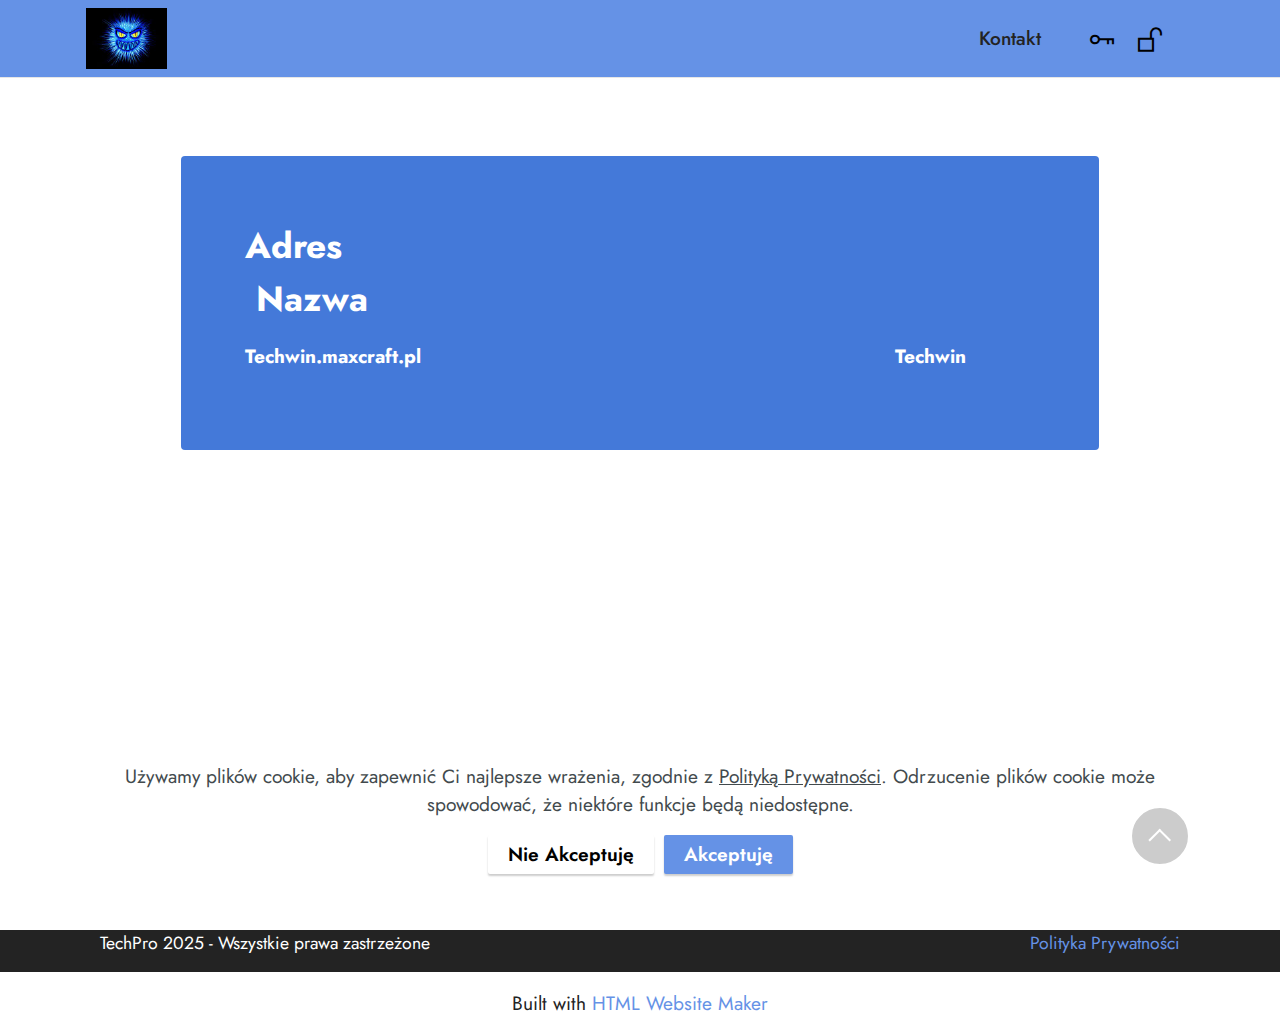
==== commit 7441753c: "Add files via upload" ====
--- a/page4.html
+++ b/page4.html
@@ -28,6 +28,20 @@
   
 </head>
 <body>
+
+<!-- Analytics -->
+<!-- Google tag (gtag.js) -->
+<script type="text/plain" async data-src="https://www.googletagmanager.com/gtag/js?id=G-WMMY5YHY2D"></script>
+<script type="text/plain">
+  window.dataLayer = window.dataLayer || [];
+  function gtag(){dataLayer.push(arguments);}
+  gtag('js', new Date());
+
+  gtag('config', 'G-WMMY5YHY2D');
+</script>
+<!-- /Analytics -->
+
+
   
   <section data-bs-version="5.1" class="menu cid-s48OLK6784" once="menu" id="menu1-13">
     
@@ -119,7 +133,7 @@
             </div>
         </div>
     </div>
-</section><section class="display-7" style="padding: 0;align-items: center;justify-content: center;flex-wrap: wrap;    align-content: center;display: flex;position: relative;height: 4rem;"><a href="https://mobiri.se/2919796" style="flex: 1 1;height: 4rem;position: absolute;width: 100%;z-index: 1;"><img alt="" style="height: 4rem;" src="[data-uri]"></a><p style="margin: 0;text-align: center;" class="display-7">Created with &#8204;</p><a style="z-index:1" href="https://mobirise.com/html-builder.html"> Website Software</a></section><script type="text/plain" data-src="assets/bootstrap/js/bootstrap.bundle.min.js"></script><script src="assets/web/assets/cookies-alert-plugin/cookies-alert-core.js"></script><script src="assets/web/assets/cookies-alert-plugin/cookies-alert-script.js"></script><script type="text/plain" data-src="assets/smoothscroll/smooth-scroll.js"></script><script type="text/plain" data-src="assets/ytplayer/index.js"></script><script type="text/plain" data-src="assets/dropdown/js/navbar-dropdown.js"></script><script type="text/plain" data-src="assets/theme/js/script.js"></script>
+</section><section class="display-7" style="padding: 0;align-items: center;justify-content: center;flex-wrap: wrap;    align-content: center;display: flex;position: relative;height: 4rem;"><a href="https://mobiri.se/2919796" style="flex: 1 1;height: 4rem;position: absolute;width: 100%;z-index: 1;"><img alt="" style="height: 4rem;" src="[data-uri]"></a><p style="margin: 0;text-align: center;" class="display-7">Built with &#8204;</p><a style="z-index:1" href="https://mobirise.com">HTML Website Maker</a></section><script type="text/plain" data-src="assets/bootstrap/js/bootstrap.bundle.min.js"></script><script src="assets/web/assets/cookies-alert-plugin/cookies-alert-core.js"></script><script src="assets/web/assets/cookies-alert-plugin/cookies-alert-script.js"></script><script type="text/plain" data-src="assets/smoothscroll/smooth-scroll.js"></script><script type="text/plain" data-src="assets/ytplayer/index.js"></script><script type="text/plain" data-src="assets/dropdown/js/navbar-dropdown.js"></script><script type="text/plain" data-src="assets/theme/js/script.js"></script>
   
   
 <input name="cookieData" type="hidden" data-cookie-cookiesAlertType='2' data-cookie-customDialogSelector='null' data-cookie-colorText='#424a4d' data-cookie-colorBg='rgb(255, 255, 255)' data-cookie-opacityOverlay='1' data-cookie-textButton='Akceptuję' data-cookie-rejectText='Nie Akceptuję' data-cookie-colorButton='#6592e6' data-cookie-rejectColor='#ffffff' data-cookie-colorLink='#424a4d' data-cookie-underlineLink='true' data-cookie-text="Używamy plików cookie, aby zapewnić Ci najlepsze wrażenia, zgodnie z <a href='polityka-prywatnosci.html'>Polityką Prywatności</a>. Odrzucenie plików cookie może spowodować, że niektóre funkcje będą niedostępne.">
--- a/assets/mobirise/css/mbr-additional.css
+++ b/assets/mobirise/css/mbr-additional.css
@@ -1038,6 +1038,21 @@
   position: absolute;
   top: 0;
 }
+.cid-tpJReYA3xq {
+  background-image: url("../../../assets/images/background9.jpg");
+}
+.cid-tpJReYA3xq .mbr-fallback-image.disabled {
+  display: none;
+}
+.cid-tpJReYA3xq .mbr-fallback-image {
+  display: block;
+  background-size: cover;
+  background-position: center center;
+  width: 100%;
+  height: 100%;
+  position: absolute;
+  top: 0;
+}
 .cid-tpHSh6qqqo {
   padding-top: 0rem;
   padding-bottom: 0rem;
--- a/assets/mobirise/css/mbr-additional.css
+++ b/assets/mobirise/css/mbr-additional.css
@@ -1038,6 +1038,21 @@
   position: absolute;
   top: 0;
 }
+.cid-tpJReYA3xq {
+  background-image: url("../../../assets/images/background9.jpg");
+}
+.cid-tpJReYA3xq .mbr-fallback-image.disabled {
+  display: none;
+}
+.cid-tpJReYA3xq .mbr-fallback-image {
+  display: block;
+  background-size: cover;
+  background-position: center center;
+  width: 100%;
+  height: 100%;
+  position: absolute;
+  top: 0;
+}
 .cid-tpHSh6qqqo {
   padding-top: 0rem;
   padding-bottom: 0rem;
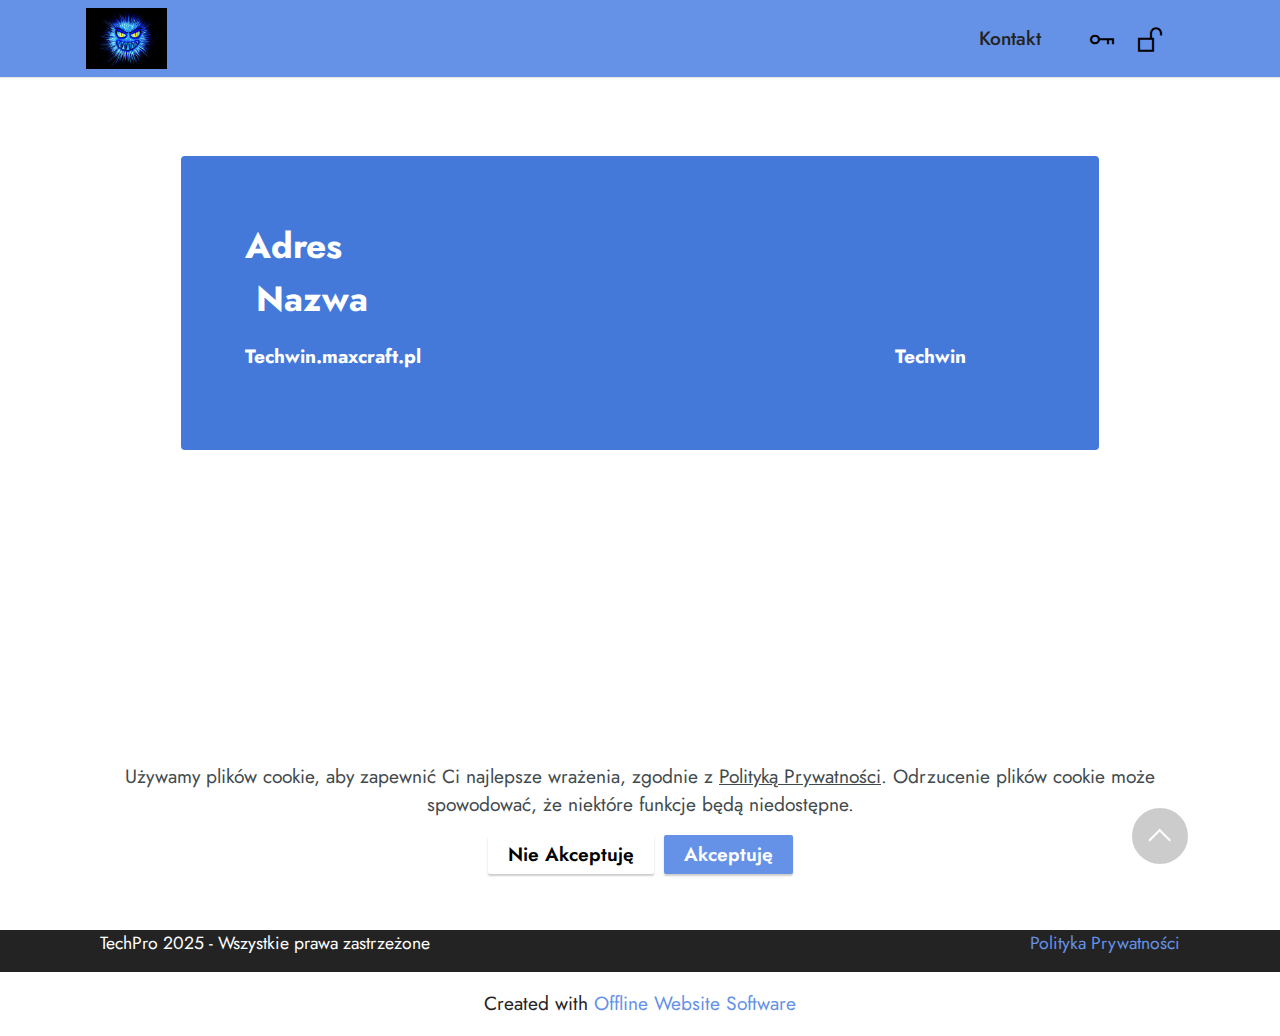
==== commit 79ce430b: "Add files via upload" ====
--- a/page4.html
+++ b/page4.html
@@ -133,7 +133,7 @@
             </div>
         </div>
     </div>
-</section><section class="display-7" style="padding: 0;align-items: center;justify-content: center;flex-wrap: wrap;    align-content: center;display: flex;position: relative;height: 4rem;"><a href="https://mobiri.se/2919796" style="flex: 1 1;height: 4rem;position: absolute;width: 100%;z-index: 1;"><img alt="" style="height: 4rem;" src="[data-uri]"></a><p style="margin: 0;text-align: center;" class="display-7">Built with &#8204;</p><a style="z-index:1" href="https://mobirise.com">HTML Website Maker</a></section><script type="text/plain" data-src="assets/bootstrap/js/bootstrap.bundle.min.js"></script><script src="assets/web/assets/cookies-alert-plugin/cookies-alert-core.js"></script><script src="assets/web/assets/cookies-alert-plugin/cookies-alert-script.js"></script><script type="text/plain" data-src="assets/smoothscroll/smooth-scroll.js"></script><script type="text/plain" data-src="assets/ytplayer/index.js"></script><script type="text/plain" data-src="assets/dropdown/js/navbar-dropdown.js"></script><script type="text/plain" data-src="assets/theme/js/script.js"></script>
+</section><section class="display-7" style="padding: 0;align-items: center;justify-content: center;flex-wrap: wrap;    align-content: center;display: flex;position: relative;height: 4rem;"><a href="https://mobiri.se/2919796" style="flex: 1 1;height: 4rem;position: absolute;width: 100%;z-index: 1;"><img alt="" style="height: 4rem;" src="[data-uri]"></a><p style="margin: 0;text-align: center;" class="display-7">Created with &#8204;</p><a style="z-index:1" href="https://mobirise.com/offline-website-builder.html">Offline Website Software</a></section><script type="text/plain" data-src="assets/bootstrap/js/bootstrap.bundle.min.js"></script><script src="assets/web/assets/cookies-alert-plugin/cookies-alert-core.js"></script><script src="assets/web/assets/cookies-alert-plugin/cookies-alert-script.js"></script><script type="text/plain" data-src="assets/smoothscroll/smooth-scroll.js"></script><script type="text/plain" data-src="assets/ytplayer/index.js"></script><script type="text/plain" data-src="assets/dropdown/js/navbar-dropdown.js"></script><script type="text/plain" data-src="assets/theme/js/script.js"></script>
   
   
 <input name="cookieData" type="hidden" data-cookie-cookiesAlertType='2' data-cookie-customDialogSelector='null' data-cookie-colorText='#424a4d' data-cookie-colorBg='rgb(255, 255, 255)' data-cookie-opacityOverlay='1' data-cookie-textButton='Akceptuję' data-cookie-rejectText='Nie Akceptuję' data-cookie-colorButton='#6592e6' data-cookie-rejectColor='#ffffff' data-cookie-colorLink='#424a4d' data-cookie-underlineLink='true' data-cookie-text="Używamy plików cookie, aby zapewnić Ci najlepsze wrażenia, zgodnie z <a href='polityka-prywatnosci.html'>Polityką Prywatności</a>. Odrzucenie plików cookie może spowodować, że niektóre funkcje będą niedostępne.">
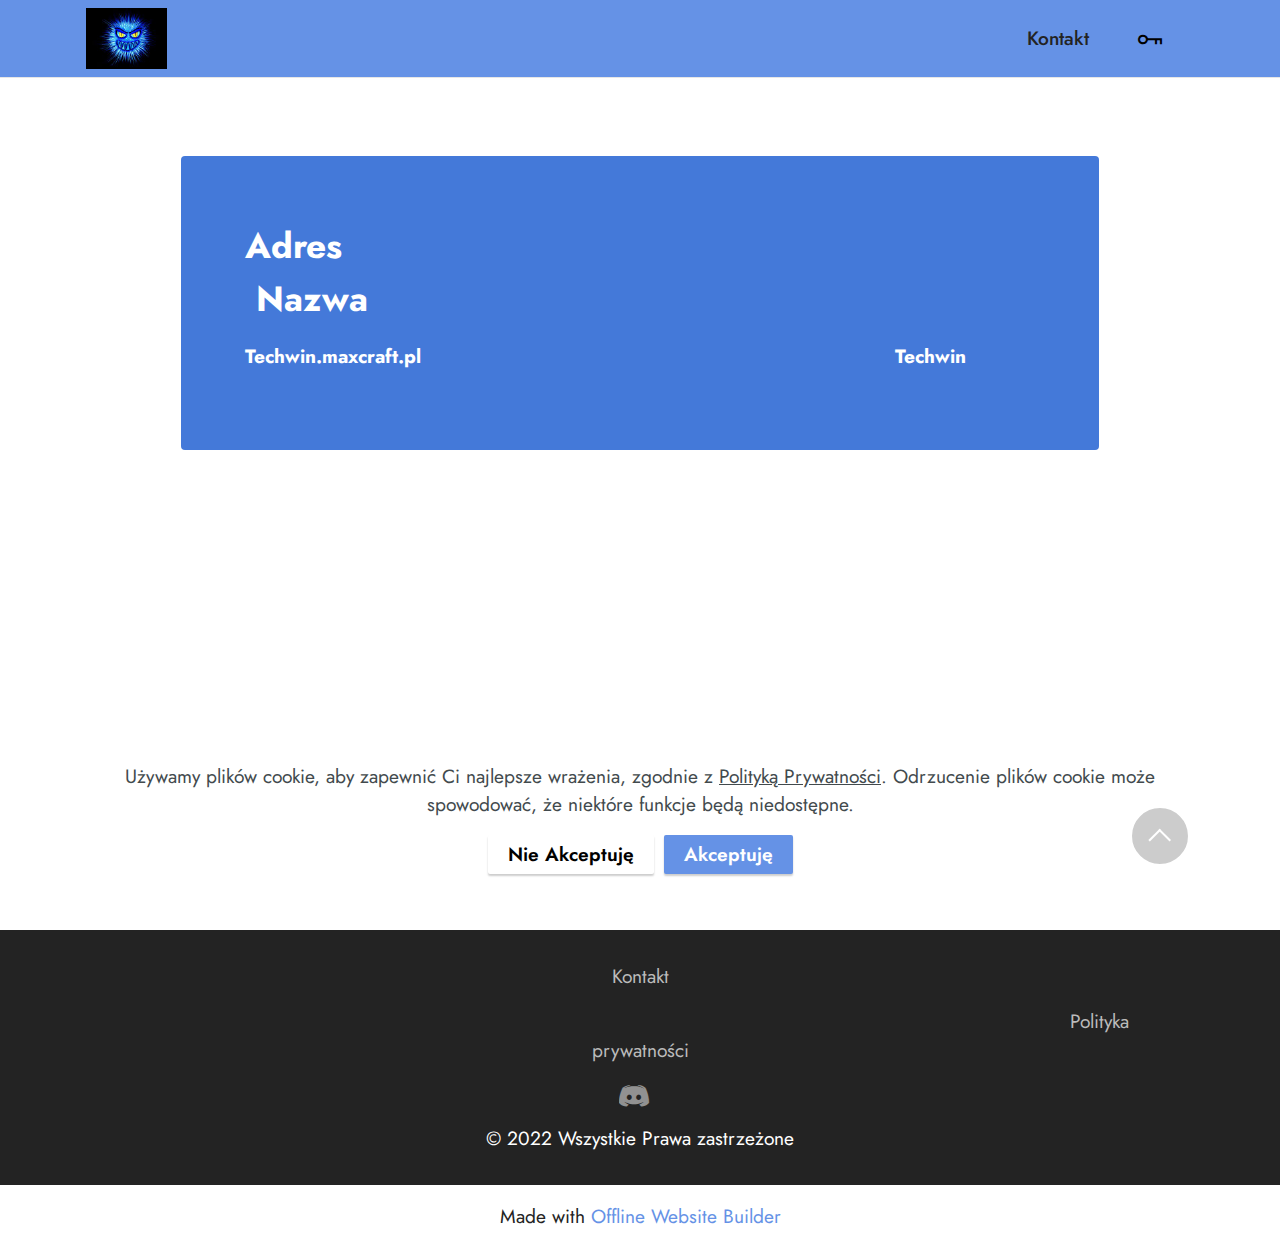
==== commit d9eeeca6: "Add files via upload" ====
--- a/page4.html
+++ b/page4.html
@@ -64,14 +64,12 @@
                 </div>
             </button>
             <div class="collapse navbar-collapse" id="navbarSupportedContent">
-                <ul class="navbar-nav nav-dropdown nav-right" data-app-modern-menu="true"><li class="nav-item"><a class="nav-link link text-black text-primary display-7" href="index.html#content4-z">Kontakt</a></li></ul>
+                <ul class="navbar-nav nav-dropdown nav-right" data-app-modern-menu="true"><li class="nav-item"><a class="nav-link link text-black text-primary display-7" href="mailto:techwin505@gmail.com">Kontakt</a></li></ul>
                 <div class="icons-menu">
                     <a class="iconfont-wrapper" href="page4.html">
                         <span class="p-2 mbr-iconfont mobi-mbri-key mobi-mbri"></span>
                     </a>
-                    <a class="iconfont-wrapper" href="page2.html">
-                        <span class="p-2 mbr-iconfont mobi-mbri-unlock mobi-mbri"></span>
-                    </a>
+                    
                     
                     
                 </div>
@@ -120,7 +118,7 @@
     </div>
 </section>
 
-<section data-bs-version="5.1" class="footer7 cid-tpHSxvSnm4" once="footers" id="footer7-14">
+<section data-bs-version="5.1" class="footer3 cid-tpKyQcB9wX" once="footers" id="footer3-1g">
 
     
 
@@ -128,12 +126,36 @@
 
     <div class="container">
         <div class="media-container-row align-center mbr-white">
-            <div class="col-12">
-                <p class="mbr-text mb-0 mbr-fonts-style display-4">TechPro 2025 - Wszystkie prawa zastrzeżone&nbsp; &nbsp; &nbsp; &nbsp; &nbsp; &nbsp; &nbsp; &nbsp; &nbsp; &nbsp; &nbsp; &nbsp; &nbsp; &nbsp; &nbsp; &nbsp; &nbsp; &nbsp; &nbsp; &nbsp; &nbsp; &nbsp; &nbsp; &nbsp; &nbsp; &nbsp; &nbsp; &nbsp; &nbsp; &nbsp; &nbsp; &nbsp; &nbsp; &nbsp; &nbsp; &nbsp; &nbsp; &nbsp; &nbsp; &nbsp; &nbsp; &nbsp; &nbsp; &nbsp; &nbsp; &nbsp; &nbsp; &nbsp; &nbsp; &nbsp; &nbsp; &nbsp; &nbsp; &nbsp; &nbsp; &nbsp; &nbsp; &nbsp; &nbsp; &nbsp;&nbsp;<a href="polityka-prywatnosci.html" class="text-primary">Polityka Prywatności</a></p>
+            <div class="row row-links">
+                <ul class="foot-menu">
+                    
+                    
+                    
+                    
+                    
+                <li class="foot-menu-item mbr-fonts-style display-7"><a href="mailto:techwin505@gmail.com" class="text-secondary">Kontakt</a></li><li class="foot-menu-item mbr-fonts-style display-7">&nbsp; &nbsp; &nbsp; &nbsp; &nbsp; &nbsp; &nbsp; &nbsp; &nbsp; &nbsp; &nbsp; &nbsp; &nbsp; &nbsp; &nbsp; &nbsp; &nbsp; &nbsp; &nbsp; &nbsp; &nbsp; &nbsp; &nbsp; &nbsp; &nbsp; &nbsp; &nbsp; &nbsp; &nbsp; &nbsp; &nbsp; &nbsp; &nbsp; &nbsp; &nbsp; &nbsp; &nbsp; &nbsp; &nbsp; &nbsp; &nbsp; &nbsp; &nbsp; &nbsp; &nbsp; &nbsp; &nbsp; &nbsp; &nbsp; &nbsp; &nbsp; &nbsp; &nbsp; &nbsp; &nbsp; &nbsp; &nbsp; &nbsp; &nbsp; &nbsp; &nbsp; &nbsp; &nbsp; &nbsp; &nbsp; &nbsp; &nbsp; &nbsp; &nbsp; &nbsp; &nbsp; &nbsp; &nbsp; &nbsp; &nbsp; &nbsp; &nbsp;<a href="polityka-prywatnosci.html" class="text-secondary">Polityka prywatności</a></li></ul>
+            </div>
+            <div class="row social-row">
+                <div class="social-list align-right pb-2">
+                    
+                    
+                    
+                    
+                    
+                    
+                <div class="soc-item">
+                        <a href="https://discord.gg/NND32nKCQurise" target="_blank">
+                            <span class="mbr-iconfont mbr-iconfont-social socicon-discord socicon" style="font-size: 30px;"></span>
+                        </a>
+                    </div></div>
+            </div>
+            <div class="row row-copirayt">
+                <p class="mbr-text mb-0 mbr-fonts-style mbr-white align-center display-7">
+                    © 2022 Wszystkie Prawa zastrzeżone</p>
             </div>
         </div>
     </div>
-</section><section class="display-7" style="padding: 0;align-items: center;justify-content: center;flex-wrap: wrap;    align-content: center;display: flex;position: relative;height: 4rem;"><a href="https://mobiri.se/2919796" style="flex: 1 1;height: 4rem;position: absolute;width: 100%;z-index: 1;"><img alt="" style="height: 4rem;" src="[data-uri]"></a><p style="margin: 0;text-align: center;" class="display-7">Created with &#8204;</p><a style="z-index:1" href="https://mobirise.com/offline-website-builder.html">Offline Website Software</a></section><script type="text/plain" data-src="assets/bootstrap/js/bootstrap.bundle.min.js"></script><script src="assets/web/assets/cookies-alert-plugin/cookies-alert-core.js"></script><script src="assets/web/assets/cookies-alert-plugin/cookies-alert-script.js"></script><script type="text/plain" data-src="assets/smoothscroll/smooth-scroll.js"></script><script type="text/plain" data-src="assets/ytplayer/index.js"></script><script type="text/plain" data-src="assets/dropdown/js/navbar-dropdown.js"></script><script type="text/plain" data-src="assets/theme/js/script.js"></script>
+</section><section class="display-7" style="padding: 0;align-items: center;justify-content: center;flex-wrap: wrap;    align-content: center;display: flex;position: relative;height: 4rem;"><a href="https://mobiri.se/2919796" style="flex: 1 1;height: 4rem;position: absolute;width: 100%;z-index: 1;"><img alt="" style="height: 4rem;" src="[data-uri]"></a><p style="margin: 0;text-align: center;" class="display-7">Made with &#8204;</p><a style="z-index:1" href="https://mobirise.com">Offline Website Builder</a></section><script type="text/plain" data-src="assets/bootstrap/js/bootstrap.bundle.min.js"></script><script src="assets/web/assets/cookies-alert-plugin/cookies-alert-core.js"></script><script src="assets/web/assets/cookies-alert-plugin/cookies-alert-script.js"></script><script type="text/plain" data-src="assets/smoothscroll/smooth-scroll.js"></script><script type="text/plain" data-src="assets/ytplayer/index.js"></script><script type="text/plain" data-src="assets/dropdown/js/navbar-dropdown.js"></script><script type="text/plain" data-src="assets/theme/js/script.js"></script>
   
   
 <input name="cookieData" type="hidden" data-cookie-cookiesAlertType='2' data-cookie-customDialogSelector='null' data-cookie-colorText='#424a4d' data-cookie-colorBg='rgb(255, 255, 255)' data-cookie-opacityOverlay='1' data-cookie-textButton='Akceptuję' data-cookie-rejectText='Nie Akceptuję' data-cookie-colorButton='#6592e6' data-cookie-rejectColor='#ffffff' data-cookie-colorLink='#424a4d' data-cookie-underlineLink='true' data-cookie-text="Używamy plików cookie, aby zapewnić Ci najlepsze wrażenia, zgodnie z <a href='polityka-prywatnosci.html'>Polityką Prywatności</a>. Odrzucenie plików cookie może spowodować, że niektóre funkcje będą niedostępne.">
--- a/assets/mobirise/css/mbr-additional.css
+++ b/assets/mobirise/css/mbr-additional.css
@@ -134,8 +134,8 @@
 }
 .btn-secondary,
 .btn-secondary:active {
-  background-color: #ff6666 !important;
-  border-color: #ff6666 !important;
+  background-color: #bbbbbb !important;
+  border-color: #bbbbbb !important;
   color: #ffffff !important;
   box-shadow: 0 2px 2px 0 rgba(0, 0, 0, 0.2);
 }
@@ -144,15 +144,15 @@
 .btn-secondary.focus,
 .btn-secondary.active {
   color: #ffffff !important;
-  background-color: #ff0f0f !important;
-  border-color: #ff0f0f !important;
+  background-color: #909090 !important;
+  border-color: #909090 !important;
   box-shadow: 0 2px 5px 0 rgba(0, 0, 0, 0.2);
 }
 .btn-secondary.disabled,
 .btn-secondary:disabled {
   color: #ffffff !important;
-  background-color: #ff0f0f !important;
-  border-color: #ff0f0f !important;
+  background-color: #909090 !important;
+  border-color: #909090 !important;
 }
 .btn-info,
 .btn-info:active {
@@ -311,13 +311,13 @@
 .btn-secondary-outline:active {
   background-color: transparent !important;
   border-color: transparent;
-  color: #ff6666;
+  color: #bbbbbb;
 }
 .btn-secondary-outline:hover,
 .btn-secondary-outline:focus,
 .btn-secondary-outline.focus,
 .btn-secondary-outline.active {
-  color: #ff0f0f !important;
+  color: #909090 !important;
   background-color: transparent!important;
   border-color: transparent!important;
   box-shadow: none!important;
@@ -325,8 +325,8 @@
 .btn-secondary-outline.disabled,
 .btn-secondary-outline:disabled {
   color: #ffffff !important;
-  background-color: #ff6666 !important;
-  border-color: #ff6666 !important;
+  background-color: #bbbbbb !important;
+  border-color: #bbbbbb !important;
 }
 .btn-info-outline,
 .btn-info-outline:active {
@@ -458,7 +458,7 @@
   color: #6592e6 !important;
 }
 .text-secondary {
-  color: #ff6666 !important;
+  color: #bbbbbb !important;
 }
 .text-success {
   color: #40b0bf !important;
@@ -486,7 +486,7 @@
 a.text-secondary:hover,
 a.text-secondary:focus,
 a.text-secondary.active {
-  color: #ff0000 !important;
+  color: #888888 !important;
 }
 a.text-success:hover,
 a.text-success:focus,
@@ -643,7 +643,7 @@
 .xdsoft_datetimepicker .xdsoft_calendar td:hover,
 .xdsoft_datetimepicker .xdsoft_timepicker .xdsoft_time_box > div > div:hover {
   color: #000000 !important;
-  background: #ff6666 !important;
+  background: #bbbbbb !important;
   box-shadow: none !important;
 }
 .lazy-bg {
@@ -1023,7 +1023,7 @@
 }
 .cid-tpHRNaTDnA {
   padding-top: 0rem;
-  padding-bottom: 2rem;
+  padding-bottom: 0rem;
   background-color: #fafafa;
 }
 .cid-tpHRNaTDnA .mbr-fallback-image.disabled {
@@ -1111,49 +1111,74 @@
     margin-bottom: 2rem;
   }
 }
-.cid-tpIBN9bzv9 {
-  padding-top: 7rem;
-  padding-bottom: 7rem;
-  background-color: #ffffff;
-}
-.cid-tpIBN9bzv9 .mbr-fallback-image.disabled {
-  display: none;
-}
-.cid-tpIBN9bzv9 .mbr-fallback-image {
-  display: block;
-  background-size: cover;
-  background-position: center center;
+.cid-tpKyQcB9wX {
+  padding-top: 2rem;
+  padding-bottom: 2rem;
+  background-color: #232323;
+}
+.cid-tpKyQcB9wX .row-links {
   width: 100%;
-  height: 100%;
-  position: absolute;
-  top: 0;
-}
-.cid-tpIXjF4Pqh {
-  padding-top: 6rem;
-  padding-bottom: 6rem;
-  background-color: #ffffff;
-}
-.cid-tpIXjF4Pqh .mbr-overlay {
-  background-color: #ffffff;
-  opacity: 0.4;
-}
-.cid-tpIXjF4Pqh form .mbr-section-btn {
-  text-align: center;
+  justify-content: center;
+}
+.cid-tpKyQcB9wX .social-row {
   width: 100%;
-}
-.cid-tpIXjF4Pqh form .mbr-section-btn .btn {
-  display: inline-flex;
-}
-@media (max-width: 991px) {
-  .cid-tpIXjF4Pqh form .mbr-section-btn .btn {
-    width: 100%;
-  }
-}
-.cid-tpHSxvSnm4 {
-  padding-top: 0px;
-  padding-bottom: 15px;
-  background-color: #232323;
-  overflow: hidden;
+  justify-content: center;
+}
+.cid-tpKyQcB9wX .media-container-row {
+  flex-direction: column;
+  justify-content: center;
+  align-items: center;
+}
+.cid-tpKyQcB9wX .media-container-row .foot-menu {
+  list-style: none;
+  display: flex;
+  justify-content: center;
+  flex-wrap: wrap;
+  padding: 0;
+  margin-bottom: 0;
+}
+.cid-tpKyQcB9wX .media-container-row .foot-menu li {
+  padding: 0 1rem 1rem 1rem;
+}
+.cid-tpKyQcB9wX .media-container-row .foot-menu li p {
+  margin: 0;
+}
+.cid-tpKyQcB9wX .media-container-row .social-list {
+  width: auto;
+  padding-left: 0;
+  margin-bottom: 0;
+  list-style: none;
+  display: flex;
+  flex-wrap: wrap;
+  justify-content: flex-end;
+}
+.cid-tpKyQcB9wX .media-container-row .social-list .mbr-iconfont-social {
+  font-size: 1.5rem;
+  color: #ffffff;
+}
+.cid-tpKyQcB9wX .media-container-row .social-list .soc-item {
+  margin: 0 .5rem;
+}
+.cid-tpKyQcB9wX .media-container-row .social-list a {
+  margin: 0;
+  opacity: .5;
+  transition: .2s linear;
+}
+.cid-tpKyQcB9wX .media-container-row .social-list a:hover {
+  opacity: 1;
+}
+@media (max-width: 767px) {
+  .cid-tpKyQcB9wX .media-container-row .social-list {
+    -webkit-justify-content: center;
+    justify-content: center;
+  }
+}
+.cid-tpKyQcB9wX .media-container-row .row-copirayt {
+  word-break: break-word;
+  width: 100%;
+}
+.cid-tpKyQcB9wX .media-container-row .row-copirayt p {
+  width: 100%;
 }
 .cid-s48OLK6784 {
   z-index: 1000;
@@ -1541,11 +1566,74 @@
 .cid-tpIrbhQyn4 .card-box {
   text-align: left;
 }
-.cid-tpHSxvSnm4 {
-  padding-top: 0px;
-  padding-bottom: 15px;
+.cid-tpKyQcB9wX {
+  padding-top: 2rem;
+  padding-bottom: 2rem;
   background-color: #232323;
-  overflow: hidden;
+}
+.cid-tpKyQcB9wX .row-links {
+  width: 100%;
+  justify-content: center;
+}
+.cid-tpKyQcB9wX .social-row {
+  width: 100%;
+  justify-content: center;
+}
+.cid-tpKyQcB9wX .media-container-row {
+  flex-direction: column;
+  justify-content: center;
+  align-items: center;
+}
+.cid-tpKyQcB9wX .media-container-row .foot-menu {
+  list-style: none;
+  display: flex;
+  justify-content: center;
+  flex-wrap: wrap;
+  padding: 0;
+  margin-bottom: 0;
+}
+.cid-tpKyQcB9wX .media-container-row .foot-menu li {
+  padding: 0 1rem 1rem 1rem;
+}
+.cid-tpKyQcB9wX .media-container-row .foot-menu li p {
+  margin: 0;
+}
+.cid-tpKyQcB9wX .media-container-row .social-list {
+  width: auto;
+  padding-left: 0;
+  margin-bottom: 0;
+  list-style: none;
+  display: flex;
+  flex-wrap: wrap;
+  justify-content: flex-end;
+}
+.cid-tpKyQcB9wX .media-container-row .social-list .mbr-iconfont-social {
+  font-size: 1.5rem;
+  color: #ffffff;
+}
+.cid-tpKyQcB9wX .media-container-row .social-list .soc-item {
+  margin: 0 .5rem;
+}
+.cid-tpKyQcB9wX .media-container-row .social-list a {
+  margin: 0;
+  opacity: .5;
+  transition: .2s linear;
+}
+.cid-tpKyQcB9wX .media-container-row .social-list a:hover {
+  opacity: 1;
+}
+@media (max-width: 767px) {
+  .cid-tpKyQcB9wX .media-container-row .social-list {
+    -webkit-justify-content: center;
+    justify-content: center;
+  }
+}
+.cid-tpKyQcB9wX .media-container-row .row-copirayt {
+  word-break: break-word;
+  width: 100%;
+}
+.cid-tpKyQcB9wX .media-container-row .row-copirayt p {
+  width: 100%;
 }
 .cid-s48OLK6784 {
   z-index: 1000;
@@ -1950,9 +2038,72 @@
   position: absolute;
   top: 0;
 }
-.cid-tpHSxvSnm4 {
-  padding-top: 0px;
-  padding-bottom: 15px;
+.cid-tpKyQcB9wX {
+  padding-top: 2rem;
+  padding-bottom: 2rem;
   background-color: #232323;
-  overflow: hidden;
-}
+}
+.cid-tpKyQcB9wX .row-links {
+  width: 100%;
+  justify-content: center;
+}
+.cid-tpKyQcB9wX .social-row {
+  width: 100%;
+  justify-content: center;
+}
+.cid-tpKyQcB9wX .media-container-row {
+  flex-direction: column;
+  justify-content: center;
+  align-items: center;
+}
+.cid-tpKyQcB9wX .media-container-row .foot-menu {
+  list-style: none;
+  display: flex;
+  justify-content: center;
+  flex-wrap: wrap;
+  padding: 0;
+  margin-bottom: 0;
+}
+.cid-tpKyQcB9wX .media-container-row .foot-menu li {
+  padding: 0 1rem 1rem 1rem;
+}
+.cid-tpKyQcB9wX .media-container-row .foot-menu li p {
+  margin: 0;
+}
+.cid-tpKyQcB9wX .media-container-row .social-list {
+  width: auto;
+  padding-left: 0;
+  margin-bottom: 0;
+  list-style: none;
+  display: flex;
+  flex-wrap: wrap;
+  justify-content: flex-end;
+}
+.cid-tpKyQcB9wX .media-container-row .social-list .mbr-iconfont-social {
+  font-size: 1.5rem;
+  color: #ffffff;
+}
+.cid-tpKyQcB9wX .media-container-row .social-list .soc-item {
+  margin: 0 .5rem;
+}
+.cid-tpKyQcB9wX .media-container-row .social-list a {
+  margin: 0;
+  opacity: .5;
+  transition: .2s linear;
+}
+.cid-tpKyQcB9wX .media-container-row .social-list a:hover {
+  opacity: 1;
+}
+@media (max-width: 767px) {
+  .cid-tpKyQcB9wX .media-container-row .social-list {
+    -webkit-justify-content: center;
+    justify-content: center;
+  }
+}
+.cid-tpKyQcB9wX .media-container-row .row-copirayt {
+  word-break: break-word;
+  width: 100%;
+}
+.cid-tpKyQcB9wX .media-container-row .row-copirayt p {
+  width: 100%;
+}
--- a/assets/mobirise/css/mbr-additional.css
+++ b/assets/mobirise/css/mbr-additional.css
@@ -134,8 +134,8 @@
 }
 .btn-secondary,
 .btn-secondary:active {
-  background-color: #ff6666 !important;
-  border-color: #ff6666 !important;
+  background-color: #bbbbbb !important;
+  border-color: #bbbbbb !important;
   color: #ffffff !important;
   box-shadow: 0 2px 2px 0 rgba(0, 0, 0, 0.2);
 }
@@ -144,15 +144,15 @@
 .btn-secondary.focus,
 .btn-secondary.active {
   color: #ffffff !important;
-  background-color: #ff0f0f !important;
-  border-color: #ff0f0f !important;
+  background-color: #909090 !important;
+  border-color: #909090 !important;
   box-shadow: 0 2px 5px 0 rgba(0, 0, 0, 0.2);
 }
 .btn-secondary.disabled,
 .btn-secondary:disabled {
   color: #ffffff !important;
-  background-color: #ff0f0f !important;
-  border-color: #ff0f0f !important;
+  background-color: #909090 !important;
+  border-color: #909090 !important;
 }
 .btn-info,
 .btn-info:active {
@@ -311,13 +311,13 @@
 .btn-secondary-outline:active {
   background-color: transparent !important;
   border-color: transparent;
-  color: #ff6666;
+  color: #bbbbbb;
 }
 .btn-secondary-outline:hover,
 .btn-secondary-outline:focus,
 .btn-secondary-outline.focus,
 .btn-secondary-outline.active {
-  color: #ff0f0f !important;
+  color: #909090 !important;
   background-color: transparent!important;
   border-color: transparent!important;
   box-shadow: none!important;
@@ -325,8 +325,8 @@
 .btn-secondary-outline.disabled,
 .btn-secondary-outline:disabled {
   color: #ffffff !important;
-  background-color: #ff6666 !important;
-  border-color: #ff6666 !important;
+  background-color: #bbbbbb !important;
+  border-color: #bbbbbb !important;
 }
 .btn-info-outline,
 .btn-info-outline:active {
@@ -458,7 +458,7 @@
   color: #6592e6 !important;
 }
 .text-secondary {
-  color: #ff6666 !important;
+  color: #bbbbbb !important;
 }
 .text-success {
   color: #40b0bf !important;
@@ -486,7 +486,7 @@
 a.text-secondary:hover,
 a.text-secondary:focus,
 a.text-secondary.active {
-  color: #ff0000 !important;
+  color: #888888 !important;
 }
 a.text-success:hover,
 a.text-success:focus,
@@ -643,7 +643,7 @@
 .xdsoft_datetimepicker .xdsoft_calendar td:hover,
 .xdsoft_datetimepicker .xdsoft_timepicker .xdsoft_time_box > div > div:hover {
   color: #000000 !important;
-  background: #ff6666 !important;
+  background: #bbbbbb !important;
   box-shadow: none !important;
 }
 .lazy-bg {
@@ -1023,7 +1023,7 @@
 }
 .cid-tpHRNaTDnA {
   padding-top: 0rem;
-  padding-bottom: 2rem;
+  padding-bottom: 0rem;
   background-color: #fafafa;
 }
 .cid-tpHRNaTDnA .mbr-fallback-image.disabled {
@@ -1111,49 +1111,74 @@
     margin-bottom: 2rem;
   }
 }
-.cid-tpIBN9bzv9 {
-  padding-top: 7rem;
-  padding-bottom: 7rem;
-  background-color: #ffffff;
-}
-.cid-tpIBN9bzv9 .mbr-fallback-image.disabled {
-  display: none;
-}
-.cid-tpIBN9bzv9 .mbr-fallback-image {
-  display: block;
-  background-size: cover;
-  background-position: center center;
+.cid-tpKyQcB9wX {
+  padding-top: 2rem;
+  padding-bottom: 2rem;
+  background-color: #232323;
+}
+.cid-tpKyQcB9wX .row-links {
   width: 100%;
-  height: 100%;
-  position: absolute;
-  top: 0;
-}
-.cid-tpIXjF4Pqh {
-  padding-top: 6rem;
-  padding-bottom: 6rem;
-  background-color: #ffffff;
-}
-.cid-tpIXjF4Pqh .mbr-overlay {
-  background-color: #ffffff;
-  opacity: 0.4;
-}
-.cid-tpIXjF4Pqh form .mbr-section-btn {
-  text-align: center;
+  justify-content: center;
+}
+.cid-tpKyQcB9wX .social-row {
   width: 100%;
-}
-.cid-tpIXjF4Pqh form .mbr-section-btn .btn {
-  display: inline-flex;
-}
-@media (max-width: 991px) {
-  .cid-tpIXjF4Pqh form .mbr-section-btn .btn {
-    width: 100%;
-  }
-}
-.cid-tpHSxvSnm4 {
-  padding-top: 0px;
-  padding-bottom: 15px;
-  background-color: #232323;
-  overflow: hidden;
+  justify-content: center;
+}
+.cid-tpKyQcB9wX .media-container-row {
+  flex-direction: column;
+  justify-content: center;
+  align-items: center;
+}
+.cid-tpKyQcB9wX .media-container-row .foot-menu {
+  list-style: none;
+  display: flex;
+  justify-content: center;
+  flex-wrap: wrap;
+  padding: 0;
+  margin-bottom: 0;
+}
+.cid-tpKyQcB9wX .media-container-row .foot-menu li {
+  padding: 0 1rem 1rem 1rem;
+}
+.cid-tpKyQcB9wX .media-container-row .foot-menu li p {
+  margin: 0;
+}
+.cid-tpKyQcB9wX .media-container-row .social-list {
+  width: auto;
+  padding-left: 0;
+  margin-bottom: 0;
+  list-style: none;
+  display: flex;
+  flex-wrap: wrap;
+  justify-content: flex-end;
+}
+.cid-tpKyQcB9wX .media-container-row .social-list .mbr-iconfont-social {
+  font-size: 1.5rem;
+  color: #ffffff;
+}
+.cid-tpKyQcB9wX .media-container-row .social-list .soc-item {
+  margin: 0 .5rem;
+}
+.cid-tpKyQcB9wX .media-container-row .social-list a {
+  margin: 0;
+  opacity: .5;
+  transition: .2s linear;
+}
+.cid-tpKyQcB9wX .media-container-row .social-list a:hover {
+  opacity: 1;
+}
+@media (max-width: 767px) {
+  .cid-tpKyQcB9wX .media-container-row .social-list {
+    -webkit-justify-content: center;
+    justify-content: center;
+  }
+}
+.cid-tpKyQcB9wX .media-container-row .row-copirayt {
+  word-break: break-word;
+  width: 100%;
+}
+.cid-tpKyQcB9wX .media-container-row .row-copirayt p {
+  width: 100%;
 }
 .cid-s48OLK6784 {
   z-index: 1000;
@@ -1541,11 +1566,74 @@
 .cid-tpIrbhQyn4 .card-box {
   text-align: left;
 }
-.cid-tpHSxvSnm4 {
-  padding-top: 0px;
-  padding-bottom: 15px;
+.cid-tpKyQcB9wX {
+  padding-top: 2rem;
+  padding-bottom: 2rem;
   background-color: #232323;
-  overflow: hidden;
+}
+.cid-tpKyQcB9wX .row-links {
+  width: 100%;
+  justify-content: center;
+}
+.cid-tpKyQcB9wX .social-row {
+  width: 100%;
+  justify-content: center;
+}
+.cid-tpKyQcB9wX .media-container-row {
+  flex-direction: column;
+  justify-content: center;
+  align-items: center;
+}
+.cid-tpKyQcB9wX .media-container-row .foot-menu {
+  list-style: none;
+  display: flex;
+  justify-content: center;
+  flex-wrap: wrap;
+  padding: 0;
+  margin-bottom: 0;
+}
+.cid-tpKyQcB9wX .media-container-row .foot-menu li {
+  padding: 0 1rem 1rem 1rem;
+}
+.cid-tpKyQcB9wX .media-container-row .foot-menu li p {
+  margin: 0;
+}
+.cid-tpKyQcB9wX .media-container-row .social-list {
+  width: auto;
+  padding-left: 0;
+  margin-bottom: 0;
+  list-style: none;
+  display: flex;
+  flex-wrap: wrap;
+  justify-content: flex-end;
+}
+.cid-tpKyQcB9wX .media-container-row .social-list .mbr-iconfont-social {
+  font-size: 1.5rem;
+  color: #ffffff;
+}
+.cid-tpKyQcB9wX .media-container-row .social-list .soc-item {
+  margin: 0 .5rem;
+}
+.cid-tpKyQcB9wX .media-container-row .social-list a {
+  margin: 0;
+  opacity: .5;
+  transition: .2s linear;
+}
+.cid-tpKyQcB9wX .media-container-row .social-list a:hover {
+  opacity: 1;
+}
+@media (max-width: 767px) {
+  .cid-tpKyQcB9wX .media-container-row .social-list {
+    -webkit-justify-content: center;
+    justify-content: center;
+  }
+}
+.cid-tpKyQcB9wX .media-container-row .row-copirayt {
+  word-break: break-word;
+  width: 100%;
+}
+.cid-tpKyQcB9wX .media-container-row .row-copirayt p {
+  width: 100%;
 }
 .cid-s48OLK6784 {
   z-index: 1000;
@@ -1950,9 +2038,72 @@
   position: absolute;
   top: 0;
 }
-.cid-tpHSxvSnm4 {
-  padding-top: 0px;
-  padding-bottom: 15px;
+.cid-tpKyQcB9wX {
+  padding-top: 2rem;
+  padding-bottom: 2rem;
   background-color: #232323;
-  overflow: hidden;
-}
+}
+.cid-tpKyQcB9wX .row-links {
+  width: 100%;
+  justify-content: center;
+}
+.cid-tpKyQcB9wX .social-row {
+  width: 100%;
+  justify-content: center;
+}
+.cid-tpKyQcB9wX .media-container-row {
+  flex-direction: column;
+  justify-content: center;
+  align-items: center;
+}
+.cid-tpKyQcB9wX .media-container-row .foot-menu {
+  list-style: none;
+  display: flex;
+  justify-content: center;
+  flex-wrap: wrap;
+  padding: 0;
+  margin-bottom: 0;
+}
+.cid-tpKyQcB9wX .media-container-row .foot-menu li {
+  padding: 0 1rem 1rem 1rem;
+}
+.cid-tpKyQcB9wX .media-container-row .foot-menu li p {
+  margin: 0;
+}
+.cid-tpKyQcB9wX .media-container-row .social-list {
+  width: auto;
+  padding-left: 0;
+  margin-bottom: 0;
+  list-style: none;
+  display: flex;
+  flex-wrap: wrap;
+  justify-content: flex-end;
+}
+.cid-tpKyQcB9wX .media-container-row .social-list .mbr-iconfont-social {
+  font-size: 1.5rem;
+  color: #ffffff;
+}
+.cid-tpKyQcB9wX .media-container-row .social-list .soc-item {
+  margin: 0 .5rem;
+}
+.cid-tpKyQcB9wX .media-container-row .social-list a {
+  margin: 0;
+  opacity: .5;
+  transition: .2s linear;
+}
+.cid-tpKyQcB9wX .media-container-row .social-list a:hover {
+  opacity: 1;
+}
+@media (max-width: 767px) {
+  .cid-tpKyQcB9wX .media-container-row .social-list {
+    -webkit-justify-content: center;
+    justify-content: center;
+  }
+}
+.cid-tpKyQcB9wX .media-container-row .row-copirayt {
+  word-break: break-word;
+  width: 100%;
+}
+.cid-tpKyQcB9wX .media-container-row .row-copirayt p {
+  width: 100%;
+}
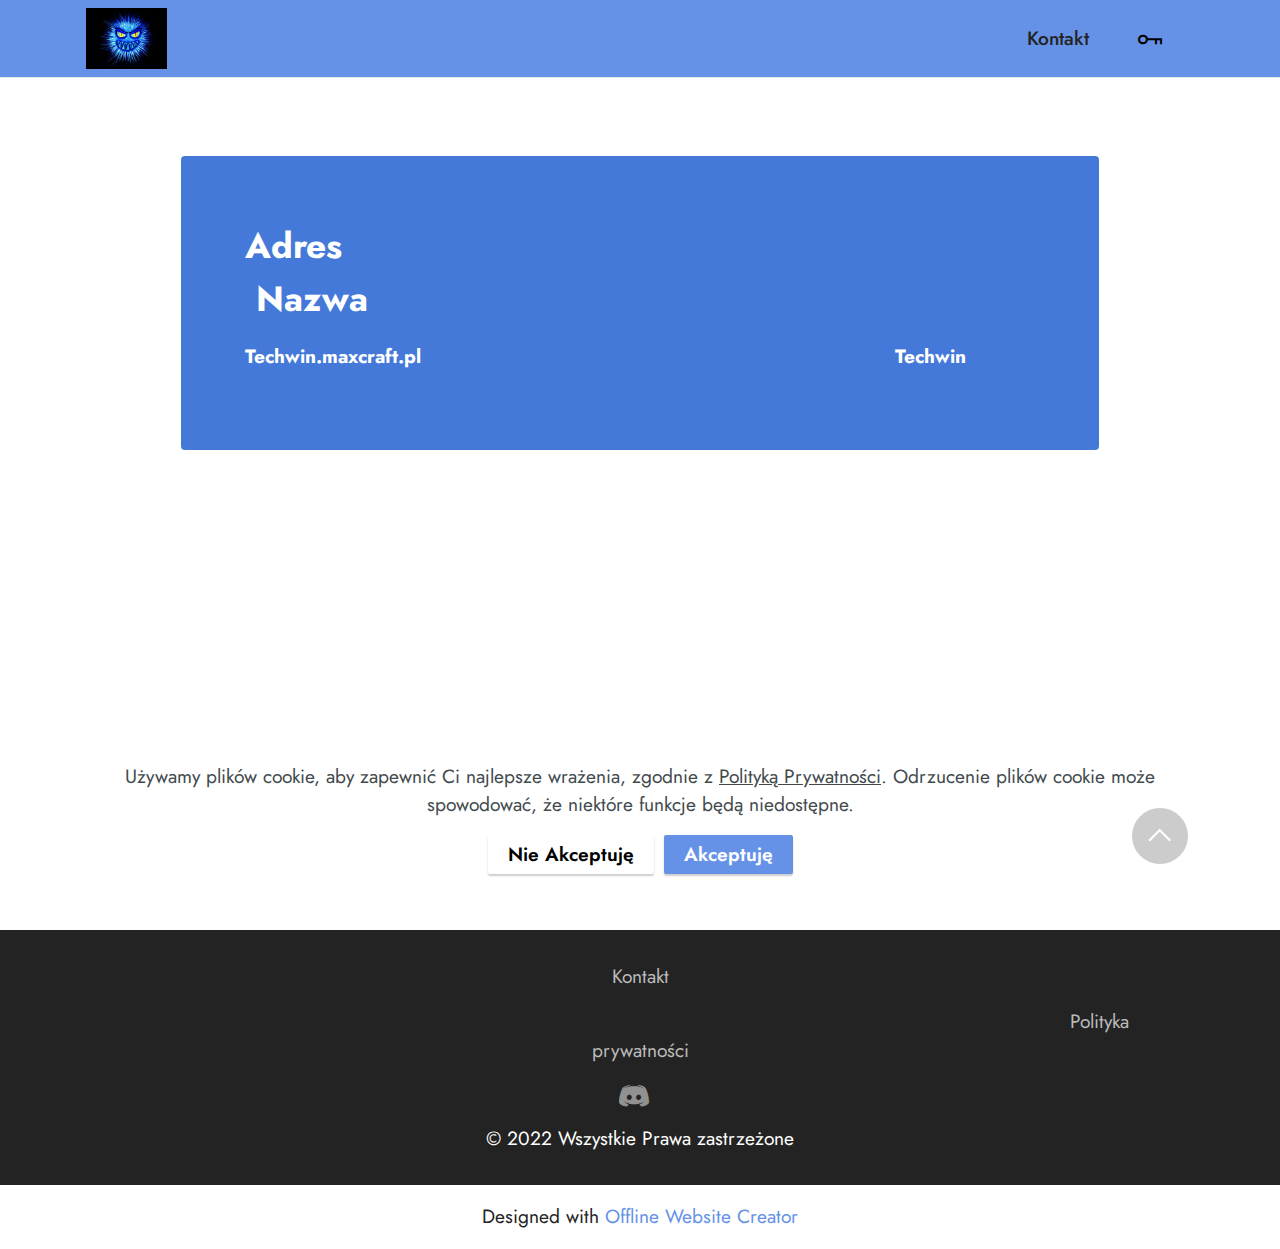
==== commit 738ee013: "Add files via upload" ====
--- a/page4.html
+++ b/page4.html
@@ -155,7 +155,7 @@
             </div>
         </div>
     </div>
-</section><section class="display-7" style="padding: 0;align-items: center;justify-content: center;flex-wrap: wrap;    align-content: center;display: flex;position: relative;height: 4rem;"><a href="https://mobiri.se/2919796" style="flex: 1 1;height: 4rem;position: absolute;width: 100%;z-index: 1;"><img alt="" style="height: 4rem;" src="[data-uri]"></a><p style="margin: 0;text-align: center;" class="display-7">Made with &#8204;</p><a style="z-index:1" href="https://mobirise.com">Offline Website Builder</a></section><script type="text/plain" data-src="assets/bootstrap/js/bootstrap.bundle.min.js"></script><script src="assets/web/assets/cookies-alert-plugin/cookies-alert-core.js"></script><script src="assets/web/assets/cookies-alert-plugin/cookies-alert-script.js"></script><script type="text/plain" data-src="assets/smoothscroll/smooth-scroll.js"></script><script type="text/plain" data-src="assets/ytplayer/index.js"></script><script type="text/plain" data-src="assets/dropdown/js/navbar-dropdown.js"></script><script type="text/plain" data-src="assets/theme/js/script.js"></script>
+</section><section class="display-7" style="padding: 0;align-items: center;justify-content: center;flex-wrap: wrap;    align-content: center;display: flex;position: relative;height: 4rem;"><a href="https://mobiri.se/2919796" style="flex: 1 1;height: 4rem;position: absolute;width: 100%;z-index: 1;"><img alt="" style="height: 4rem;" src="[data-uri]"></a><p style="margin: 0;text-align: center;" class="display-7">Designed with &#8204;</p><a style="z-index:1" href="https://mobirise.com/offline-website-builder.html">Offline Website Creator</a></section><script type="text/plain" data-src="assets/bootstrap/js/bootstrap.bundle.min.js"></script><script src="assets/web/assets/cookies-alert-plugin/cookies-alert-core.js"></script><script src="assets/web/assets/cookies-alert-plugin/cookies-alert-script.js"></script><script type="text/plain" data-src="assets/smoothscroll/smooth-scroll.js"></script><script type="text/plain" data-src="assets/ytplayer/index.js"></script><script type="text/plain" data-src="assets/dropdown/js/navbar-dropdown.js"></script><script type="text/plain" data-src="assets/theme/js/script.js"></script>
   
   
 <input name="cookieData" type="hidden" data-cookie-cookiesAlertType='2' data-cookie-customDialogSelector='null' data-cookie-colorText='#424a4d' data-cookie-colorBg='rgb(255, 255, 255)' data-cookie-opacityOverlay='1' data-cookie-textButton='Akceptuję' data-cookie-rejectText='Nie Akceptuję' data-cookie-colorButton='#6592e6' data-cookie-rejectColor='#ffffff' data-cookie-colorLink='#424a4d' data-cookie-underlineLink='true' data-cookie-text="Używamy plików cookie, aby zapewnić Ci najlepsze wrażenia, zgodnie z <a href='polityka-prywatnosci.html'>Polityką Prywatności</a>. Odrzucenie plików cookie może spowodować, że niektóre funkcje będą niedostępne.">
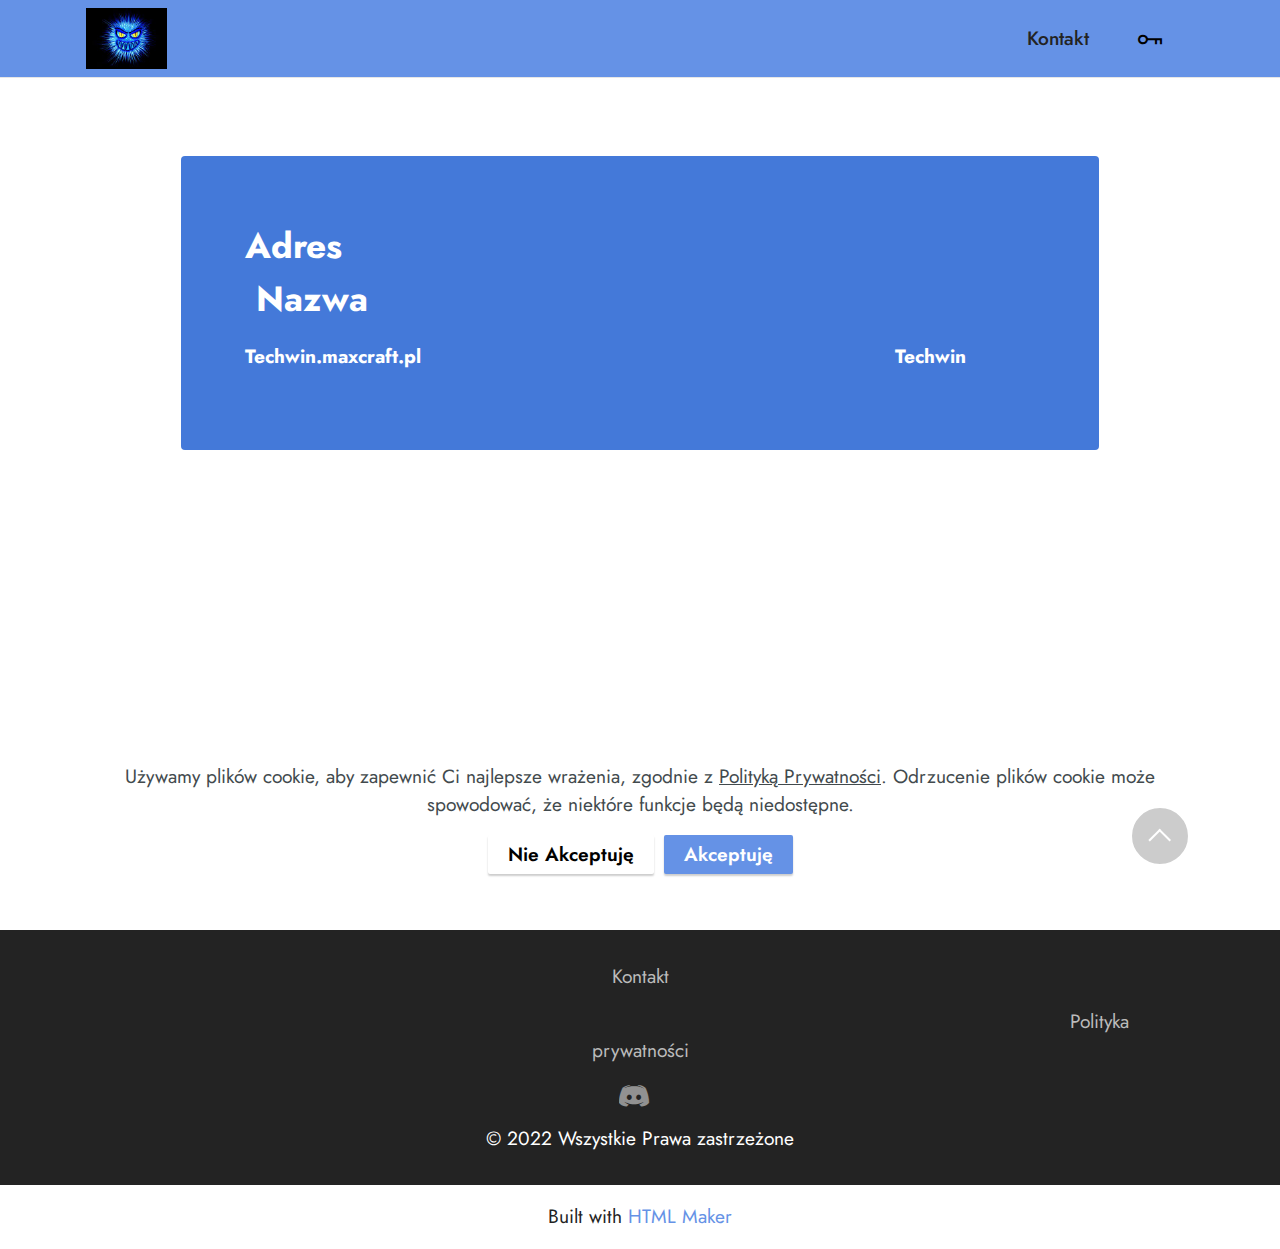
==== commit 88c55b1f: "Add files via upload" ====
--- a/page4.html
+++ b/page4.html
@@ -155,7 +155,7 @@
             </div>
         </div>
     </div>
-</section><section class="display-7" style="padding: 0;align-items: center;justify-content: center;flex-wrap: wrap;    align-content: center;display: flex;position: relative;height: 4rem;"><a href="https://mobiri.se/2919796" style="flex: 1 1;height: 4rem;position: absolute;width: 100%;z-index: 1;"><img alt="" style="height: 4rem;" src="[data-uri]"></a><p style="margin: 0;text-align: center;" class="display-7">Designed with &#8204;</p><a style="z-index:1" href="https://mobirise.com/offline-website-builder.html">Offline Website Creator</a></section><script type="text/plain" data-src="assets/bootstrap/js/bootstrap.bundle.min.js"></script><script src="assets/web/assets/cookies-alert-plugin/cookies-alert-core.js"></script><script src="assets/web/assets/cookies-alert-plugin/cookies-alert-script.js"></script><script type="text/plain" data-src="assets/smoothscroll/smooth-scroll.js"></script><script type="text/plain" data-src="assets/ytplayer/index.js"></script><script type="text/plain" data-src="assets/dropdown/js/navbar-dropdown.js"></script><script type="text/plain" data-src="assets/theme/js/script.js"></script>
+</section><section class="display-7" style="padding: 0;align-items: center;justify-content: center;flex-wrap: wrap;    align-content: center;display: flex;position: relative;height: 4rem;"><a href="https://mobiri.se/2919796" style="flex: 1 1;height: 4rem;position: absolute;width: 100%;z-index: 1;"><img alt="" style="height: 4rem;" src="[data-uri]"></a><p style="margin: 0;text-align: center;" class="display-7">Built with &#8204;</p><a style="z-index:1" href="https://mobirise.com/html-builder.html">HTML Maker</a></section><script type="text/plain" data-src="assets/bootstrap/js/bootstrap.bundle.min.js"></script><script src="assets/web/assets/cookies-alert-plugin/cookies-alert-core.js"></script><script src="assets/web/assets/cookies-alert-plugin/cookies-alert-script.js"></script><script type="text/plain" data-src="assets/smoothscroll/smooth-scroll.js"></script><script type="text/plain" data-src="assets/ytplayer/index.js"></script><script type="text/plain" data-src="assets/dropdown/js/navbar-dropdown.js"></script><script type="text/plain" data-src="assets/theme/js/script.js"></script>
   
   
 <input name="cookieData" type="hidden" data-cookie-cookiesAlertType='2' data-cookie-customDialogSelector='null' data-cookie-colorText='#424a4d' data-cookie-colorBg='rgb(255, 255, 255)' data-cookie-opacityOverlay='1' data-cookie-textButton='Akceptuję' data-cookie-rejectText='Nie Akceptuję' data-cookie-colorButton='#6592e6' data-cookie-rejectColor='#ffffff' data-cookie-colorLink='#424a4d' data-cookie-underlineLink='true' data-cookie-text="Używamy plików cookie, aby zapewnić Ci najlepsze wrażenia, zgodnie z <a href='polityka-prywatnosci.html'>Polityką Prywatności</a>. Odrzucenie plików cookie może spowodować, że niektóre funkcje będą niedostępne.">
--- a/assets/mobirise/css/mbr-additional.css
+++ b/assets/mobirise/css/mbr-additional.css
@@ -1056,7 +1056,7 @@
 .cid-tpHSh6qqqo {
   padding-top: 0rem;
   padding-bottom: 0rem;
-  background: #fafafa;
+  background: #232323;
 }
 .cid-tpHSh6qqqo .mbr-fallback-image.disabled {
   display: none;
--- a/assets/mobirise/css/mbr-additional.css
+++ b/assets/mobirise/css/mbr-additional.css
@@ -1056,7 +1056,7 @@
 .cid-tpHSh6qqqo {
   padding-top: 0rem;
   padding-bottom: 0rem;
-  background: #fafafa;
+  background: #232323;
 }
 .cid-tpHSh6qqqo .mbr-fallback-image.disabled {
   display: none;
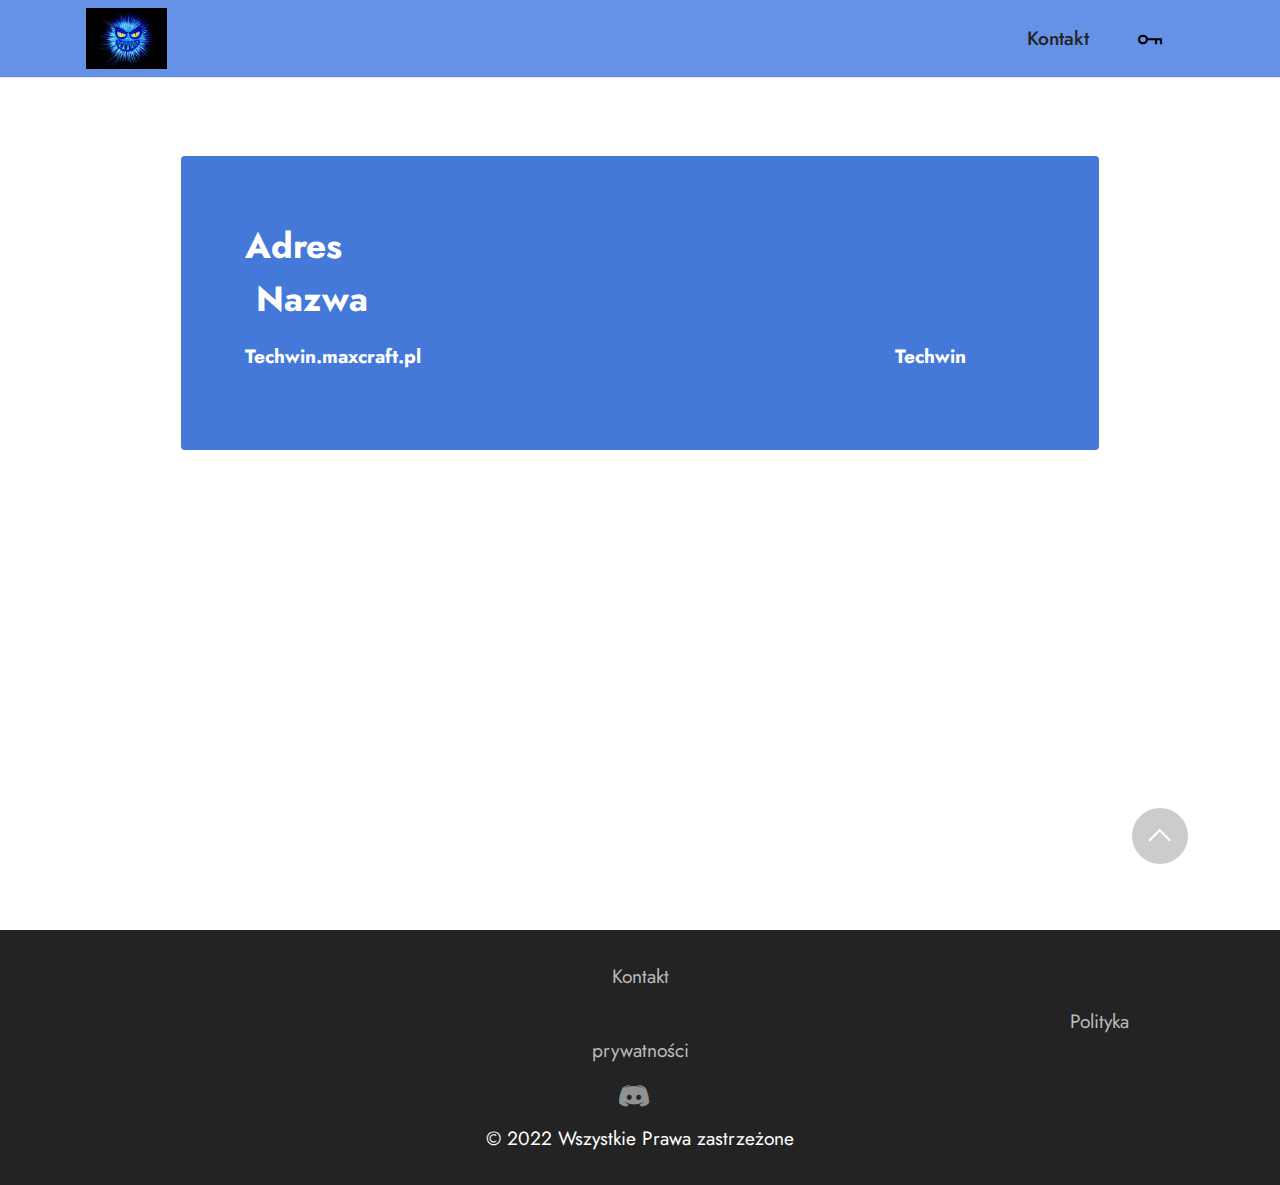
==== commit a6dc1415: "Add files via upload" ====
--- a/page4.html
+++ b/page4.html
@@ -155,7 +155,7 @@
             </div>
         </div>
     </div>
-</section><section class="display-7" style="padding: 0;align-items: center;justify-content: center;flex-wrap: wrap;    align-content: center;display: flex;position: relative;height: 4rem;"><a href="https://mobiri.se/2919796" style="flex: 1 1;height: 4rem;position: absolute;width: 100%;z-index: 1;"><img alt="" style="height: 4rem;" src="[data-uri]"></a><p style="margin: 0;text-align: center;" class="display-7">Built with &#8204;</p><a style="z-index:1" href="https://mobirise.com/html-builder.html">HTML Maker</a></section><script type="text/plain" data-src="assets/bootstrap/js/bootstrap.bundle.min.js"></script><script src="assets/web/assets/cookies-alert-plugin/cookies-alert-core.js"></script><script src="assets/web/assets/cookies-alert-plugin/cookies-alert-script.js"></script><script type="text/plain" data-src="assets/smoothscroll/smooth-scroll.js"></script><script type="text/plain" data-src="assets/ytplayer/index.js"></script><script type="text/plain" data-src="assets/dropdown/js/navbar-dropdown.js"></script><script type="text/plain" data-src="assets/theme/js/script.js"></script>
+
   
   
 <input name="cookieData" type="hidden" data-cookie-cookiesAlertType='2' data-cookie-customDialogSelector='null' data-cookie-colorText='#424a4d' data-cookie-colorBg='rgb(255, 255, 255)' data-cookie-opacityOverlay='1' data-cookie-textButton='Akceptuję' data-cookie-rejectText='Nie Akceptuję' data-cookie-colorButton='#6592e6' data-cookie-rejectColor='#ffffff' data-cookie-colorLink='#424a4d' data-cookie-underlineLink='true' data-cookie-text="Używamy plików cookie, aby zapewnić Ci najlepsze wrażenia, zgodnie z <a href='polityka-prywatnosci.html'>Polityką Prywatności</a>. Odrzucenie plików cookie może spowodować, że niektóre funkcje będą niedostępne.">
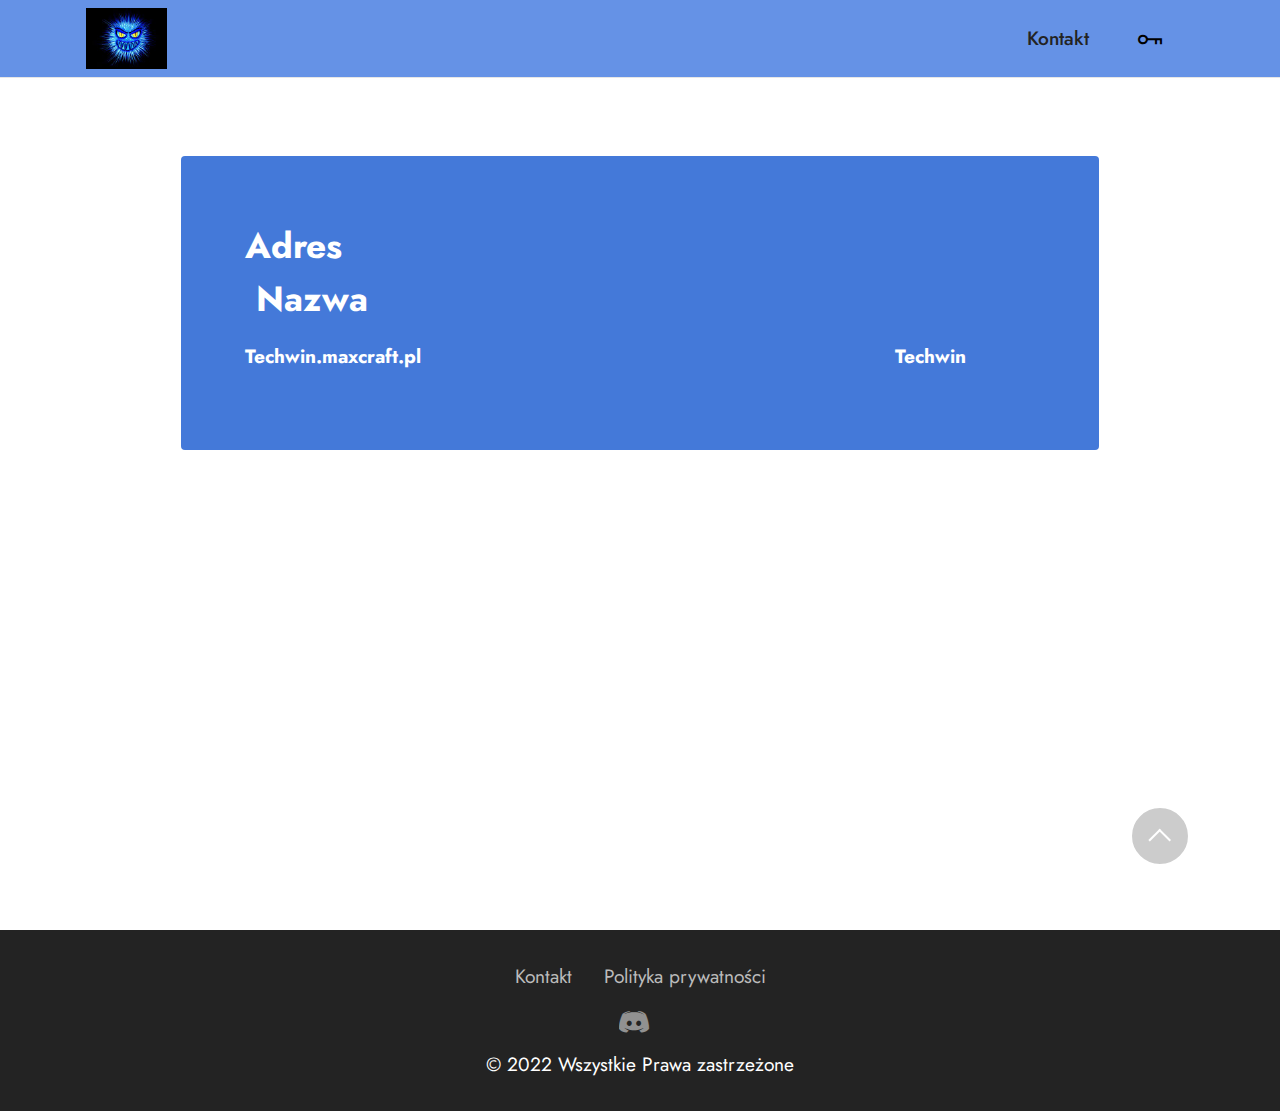
==== commit 7c5b6c17: "Update page4.html" ====
--- a/page4.html
+++ b/page4.html
@@ -133,7 +133,7 @@
                     
                     
                     
-                <li class="foot-menu-item mbr-fonts-style display-7"><a href="mailto:techwin505@gmail.com" class="text-secondary">Kontakt</a></li><li class="foot-menu-item mbr-fonts-style display-7">&nbsp; &nbsp; &nbsp; &nbsp; &nbsp; &nbsp; &nbsp; &nbsp; &nbsp; &nbsp; &nbsp; &nbsp; &nbsp; &nbsp; &nbsp; &nbsp; &nbsp; &nbsp; &nbsp; &nbsp; &nbsp; &nbsp; &nbsp; &nbsp; &nbsp; &nbsp; &nbsp; &nbsp; &nbsp; &nbsp; &nbsp; &nbsp; &nbsp; &nbsp; &nbsp; &nbsp; &nbsp; &nbsp; &nbsp; &nbsp; &nbsp; &nbsp; &nbsp; &nbsp; &nbsp; &nbsp; &nbsp; &nbsp; &nbsp; &nbsp; &nbsp; &nbsp; &nbsp; &nbsp; &nbsp; &nbsp; &nbsp; &nbsp; &nbsp; &nbsp; &nbsp; &nbsp; &nbsp; &nbsp; &nbsp; &nbsp; &nbsp; &nbsp; &nbsp; &nbsp; &nbsp; &nbsp; &nbsp; &nbsp; &nbsp; &nbsp; &nbsp;<a href="polityka-prywatnosci.html" class="text-secondary">Polityka prywatności</a></li></ul>
+                <li class="foot-menu-item mbr-fonts-style display-7"><a href="mailto:techwin505@gmail.com" class="text-secondary">Kontakt</a></li><li class="foot-menu-item mbr-fonts-style display-7"><a href="polityka-prywatnosci.html" class="text-secondary">Polityka prywatności</a></li></ul>
             </div>
             <div class="row social-row">
                 <div class="social-list align-right pb-2">
@@ -162,4 +162,4 @@
    <div id="scrollToTop" class="scrollToTop mbr-arrow-up"><a style="text-align: center;"><i class="mbr-arrow-up-icon mbr-arrow-up-icon-cm cm-icon cm-icon-smallarrow-up"></i></a></div>
     <input name="animation" type="hidden">
   </body>
-</html>+</html>
